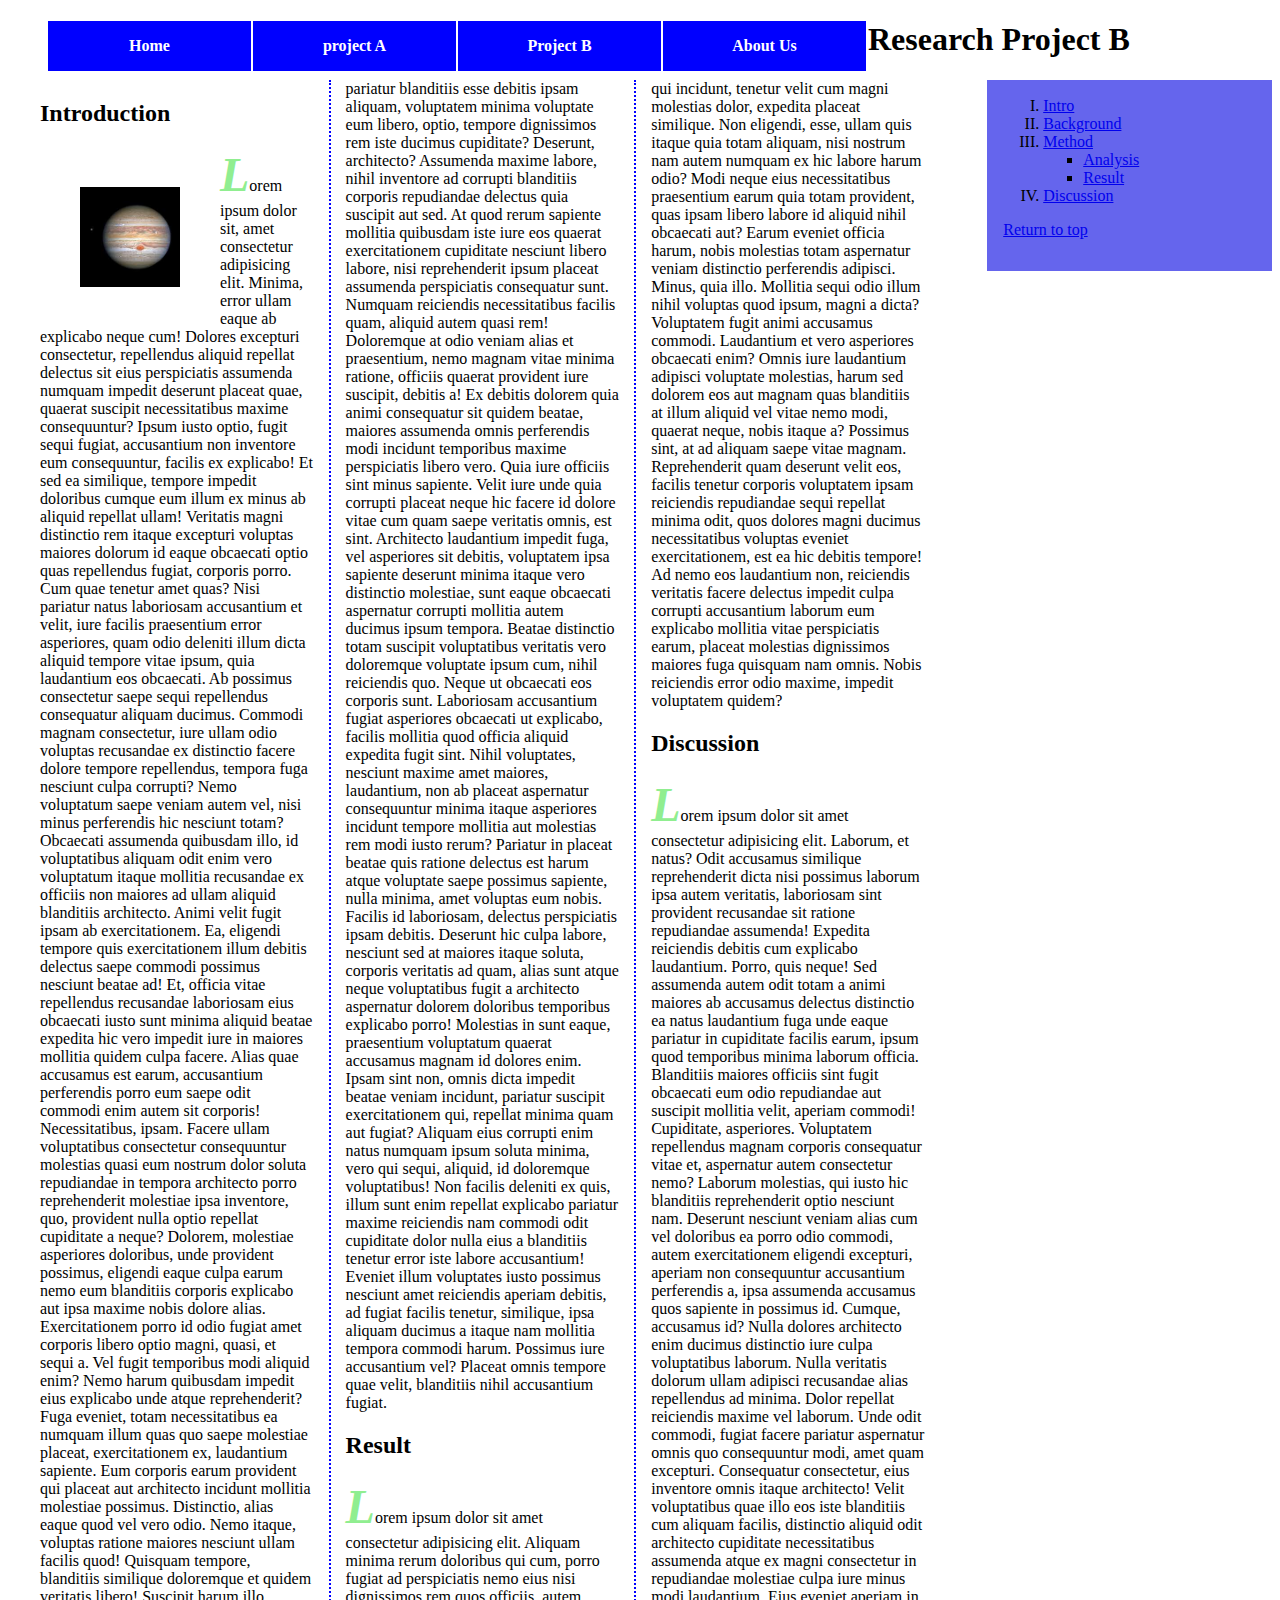
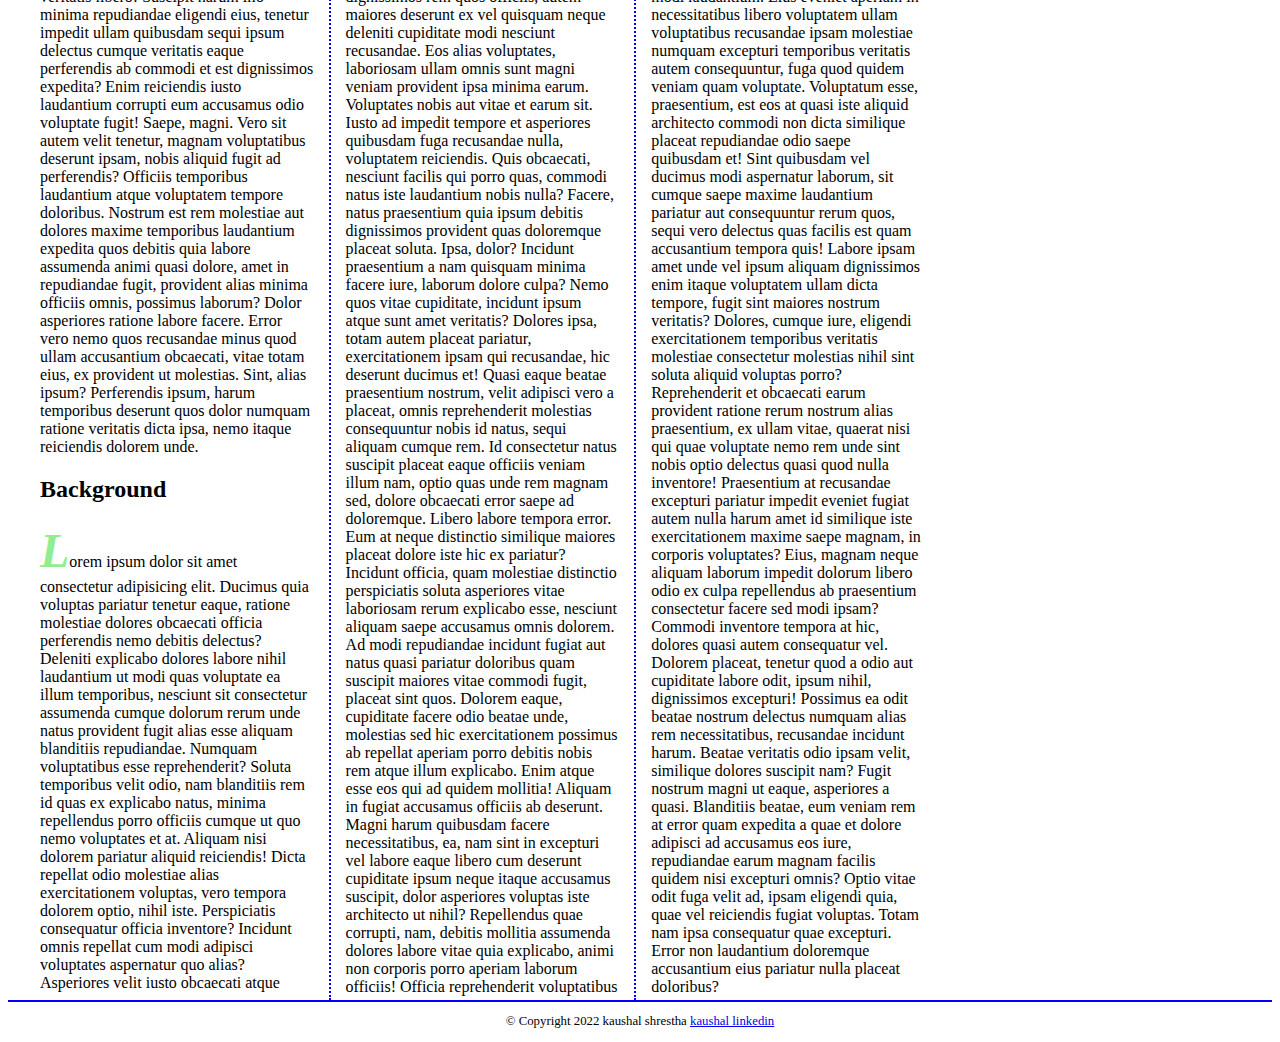
==== exam.html @ c136288c "dd" ====
<!DOCTYPE html>
<html lang="zxx">

    <head>
        <meta charset="utf-8">
        <meta name="description" content="kaushal shrestha personal web site at Sam Houston State University">
        <meta name="keywords" content="kaushal shrestha, Student, MIS, Sam Houston State University">
        <title>kaushal shrestha | Projects</title>
        <link rel="stylesheet" href="styles/exam.css">
    </head>



<div class = 'navbar'>
<nav id="nav_menu">
    <ul>
        <li><a href="https://kaushal8848.github.io/">Home</a></li>
        <li><a href="https://kaushal8848.github.io/project.html">project A</a></li> 
        <li><a href="https://kaushal8848.github.io/menu.html" >Project B</a></li> 
        <li><a href="#"> About Us</a></li>

    </ul>
</nav>
<div>
<p>
<research>
    <h1>Research Project B</h1>
</research>
<article>
    
    <h2 id="intro">Introduction</h2>
    <a href="https://www.nasa.gov/">
        <img src="image/jupiter.jpeg" alt="jupiter picture" width="100" height="100">
    </a>
    <p>Lorem ipsum dolor sit, amet consectetur adipisicing elit. Minima, error ullam eaque ab explicabo neque cum! Dolores excepturi consectetur, repellendus aliquid repellat delectus sit eius perspiciatis assumenda numquam impedit deserunt placeat quae, quaerat suscipit necessitatibus maxime consequuntur? Ipsum iusto optio, fugit sequi fugiat, accusantium non inventore eum consequuntur, facilis ex explicabo! Et sed ea similique, tempore impedit doloribus cumque eum illum ex minus ab aliquid repellat ullam! Veritatis magni distinctio rem itaque excepturi voluptas maiores dolorum id eaque obcaecati optio quas repellendus fugiat, corporis porro. Cum quae tenetur amet quas? Nisi pariatur natus laboriosam accusantium et velit, iure facilis praesentium error asperiores, quam odio deleniti illum dicta aliquid tempore vitae ipsum, quia laudantium eos obcaecati. Ab possimus consectetur saepe sequi repellendus consequatur aliquam ducimus. Commodi magnam consectetur, iure ullam odio voluptas recusandae ex distinctio facere dolore tempore repellendus, tempora fuga nesciunt culpa corrupti? Nemo voluptatum saepe veniam autem vel, nisi minus perferendis hic nesciunt totam? Obcaecati assumenda quibusdam illo, id voluptatibus aliquam odit enim vero voluptatum itaque mollitia recusandae ex officiis non maiores ad ullam aliquid blanditiis architecto. Animi velit fugit ipsam ab exercitationem. Ea, eligendi tempore quis exercitationem illum debitis delectus saepe commodi possimus nesciunt beatae ad! Et, officia vitae repellendus recusandae laboriosam eius obcaecati iusto sunt minima aliquid beatae expedita hic vero impedit iure in maiores mollitia quidem culpa facere. Alias quae accusamus est earum, accusantium perferendis porro eum saepe odit commodi enim autem sit corporis! Necessitatibus, ipsam. Facere ullam voluptatibus consectetur consequuntur molestias quasi eum nostrum dolor soluta repudiandae in tempora architecto porro reprehenderit molestiae ipsa inventore, quo, provident nulla optio repellat cupiditate a neque? Dolorem, molestiae asperiores doloribus, unde provident possimus, eligendi eaque culpa earum nemo eum blanditiis corporis explicabo aut ipsa maxime nobis dolore alias. Exercitationem porro id odio fugiat amet corporis libero optio magni, quasi, et sequi a. Vel fugit temporibus modi aliquid enim? Nemo harum quibusdam impedit eius explicabo unde atque reprehenderit? Fuga eveniet, totam necessitatibus ea numquam illum quas quo saepe molestiae placeat, exercitationem ex, laudantium sapiente. Eum corporis earum provident qui placeat aut architecto incidunt mollitia molestiae possimus. Distinctio, alias eaque quod vel vero odio. Nemo itaque, voluptas ratione maiores nesciunt ullam facilis quod! Quisquam tempore, blanditiis similique doloremque et quidem veritatis libero! Suscipit harum illo minima repudiandae eligendi eius, tenetur impedit ullam quibusdam sequi ipsum delectus cumque veritatis eaque perferendis ab commodi et est dignissimos expedita? Enim reiciendis iusto laudantium corrupti eum accusamus odio voluptate fugit! Saepe, magni. Vero sit autem velit tenetur, magnam voluptatibus deserunt ipsam, nobis aliquid fugit ad perferendis? Officiis temporibus laudantium atque voluptatem tempore doloribus. Nostrum est rem molestiae aut dolores maxime temporibus laudantium expedita quos debitis quia labore assumenda animi quasi dolore, amet in repudiandae fugit, provident alias minima officiis omnis, possimus laborum? Dolor asperiores ratione labore facere. Error vero nemo quos recusandae minus quod ullam accusantium obcaecati, vitae totam eius, ex provident ut molestias. Sint, alias ipsum? Perferendis ipsum, harum temporibus deserunt quos dolor numquam ratione veritatis dicta ipsa, nemo itaque reiciendis dolorem unde.
    </p>
    <h2 id="back">Background</h2>
    <p>Lorem ipsum dolor sit amet consectetur adipisicing elit. Ducimus quia voluptas pariatur tenetur eaque, ratione molestiae dolores obcaecati officia perferendis nemo debitis delectus? Deleniti explicabo dolores labore nihil laudantium ut modi quas voluptate ea illum temporibus, nesciunt sit consectetur assumenda cumque dolorum rerum unde natus provident fugit alias esse aliquam blanditiis repudiandae. Numquam voluptatibus esse reprehenderit? Soluta temporibus velit odio, nam blanditiis rem id quas ex explicabo natus, minima repellendus porro officiis cumque ut quo nemo voluptates et at. Aliquam nisi dolorem pariatur aliquid reiciendis! Dicta repellat odio molestiae alias exercitationem voluptas, vero tempora dolorem optio, nihil iste. Perspiciatis consequatur officia inventore? Incidunt omnis repellat cum modi adipisci voluptates aspernatur quo alias? Asperiores velit iusto obcaecati atque pariatur blanditiis esse debitis ipsam aliquam, voluptatem minima voluptate eum libero, optio, tempore dignissimos rem iste ducimus cupiditate? Deserunt, architecto? Assumenda maxime labore, nihil inventore ad corrupti blanditiis corporis repudiandae delectus quia suscipit aut sed. At quod rerum sapiente mollitia quibusdam iste iure eos quaerat exercitationem cupiditate nesciunt libero labore, nisi reprehenderit ipsum placeat assumenda perspiciatis consequatur sunt. Numquam reiciendis necessitatibus facilis quam, aliquid autem quasi rem! Doloremque at odio veniam alias et praesentium, nemo magnam vitae minima ratione, officiis quaerat provident iure suscipit, debitis a! Ex debitis dolorem quia animi consequatur sit quidem beatae, maiores assumenda omnis perferendis modi incidunt temporibus maxime perspiciatis libero vero. Quia iure officiis sint minus sapiente. Velit iure unde quia corrupti placeat neque hic facere id dolore vitae cum quam saepe veritatis omnis, est sint. Architecto laudantium impedit fuga, vel asperiores sit debitis, voluptatem ipsa sapiente deserunt minima itaque vero distinctio molestiae, sunt eaque obcaecati aspernatur corrupti mollitia autem ducimus ipsum tempora. Beatae distinctio totam suscipit voluptatibus veritatis vero doloremque voluptate ipsum cum, nihil reiciendis quo. Neque ut obcaecati eos corporis sunt. Laboriosam accusantium fugiat asperiores obcaecati ut explicabo, facilis mollitia quod officia aliquid expedita fugit sint. Nihil voluptates, nesciunt maxime amet maiores, laudantium, non ab placeat aspernatur consequuntur minima itaque asperiores incidunt tempore mollitia aut molestias rem modi iusto rerum? Pariatur in placeat beatae quis ratione delectus est harum atque voluptate saepe possimus sapiente, nulla minima, amet voluptas eum nobis. Facilis id laboriosam, delectus perspiciatis ipsam debitis. Deserunt hic culpa labore, nesciunt sed at maiores itaque soluta, corporis veritatis ad quam, alias sunt atque neque voluptatibus fugit a architecto aspernatur dolorem doloribus temporibus explicabo porro! Molestias in sunt eaque, praesentium voluptatum quaerat accusamus magnam id dolores enim. Ipsam sint non, omnis dicta impedit beatae veniam incidunt, pariatur suscipit exercitationem qui, repellat minima quam aut fugiat? Aliquam eius corrupti enim natus numquam ipsum soluta minima, vero qui sequi, aliquid, id doloremque voluptatibus! Non facilis deleniti ex quis, illum sunt enim repellat explicabo pariatur maxime reiciendis nam commodi odit cupiditate dolor nulla eius a blanditiis tenetur error iste labore accusantium! Eveniet illum voluptates iusto possimus nesciunt amet reiciendis aperiam debitis, ad fugiat facilis tenetur, similique, ipsa aliquam ducimus a itaque nam mollitia tempora commodi harum. Possimus iure accusantium vel? Placeat omnis tempore quae velit, blanditiis nihil accusantium fugiat.</p>
    <h2 id="result">Result</h2>
    <p>Lorem ipsum dolor sit amet consectetur adipisicing elit. Aliquam minima rerum doloribus qui cum, porro fugiat ad perspiciatis nemo eius nisi dignissimos rem quos officiis, autem maiores deserunt ex vel quisquam neque deleniti cupiditate modi nesciunt recusandae. Eos alias voluptates, laboriosam ullam omnis sunt magni veniam provident ipsa minima earum. Voluptates nobis aut vitae et earum sit. Iusto ad impedit tempore et asperiores quibusdam fuga recusandae nulla, voluptatem reiciendis. Quis obcaecati, nesciunt facilis qui porro quas, commodi natus iste laudantium nobis nulla? Facere, natus praesentium quia ipsum debitis dignissimos provident quas doloremque placeat soluta. Ipsa, dolor? Incidunt praesentium a nam quisquam minima facere iure, laborum dolore culpa? Nemo quos vitae cupiditate, incidunt ipsum atque sunt amet veritatis? Dolores ipsa, totam autem placeat pariatur, exercitationem ipsam qui recusandae, hic deserunt ducimus et! Quasi eaque beatae praesentium nostrum, velit adipisci vero a placeat, omnis reprehenderit molestias consequuntur nobis id natus, sequi aliquam cumque rem. Id consectetur natus suscipit placeat eaque officiis veniam illum nam, optio quas unde rem magnam sed, dolore obcaecati error saepe ad doloremque. Libero labore tempora error. Eum at neque distinctio similique maiores placeat dolore iste hic ex pariatur? Incidunt officia, quam molestiae distinctio perspiciatis soluta asperiores vitae laboriosam rerum explicabo esse, nesciunt aliquam saepe accusamus omnis dolorem. Ad modi repudiandae incidunt fugiat aut natus quasi pariatur doloribus quam suscipit maiores vitae commodi fugit, placeat sint quos. Dolorem eaque, cupiditate facere odio beatae unde, molestias sed hic exercitationem possimus ab repellat aperiam porro debitis nobis rem atque illum explicabo. Enim atque esse eos qui ad quidem mollitia! Aliquam in fugiat accusamus officiis ab deserunt. Magni harum quibusdam facere necessitatibus, ea, nam sint in excepturi vel labore eaque libero cum deserunt cupiditate ipsum neque itaque accusamus suscipit, dolor asperiores voluptas iste architecto ut nihil? Repellendus quae corrupti, nam, debitis mollitia assumenda dolores labore vitae quia explicabo, animi non corporis porro aperiam laborum officiis! Officia reprehenderit voluptatibus qui incidunt, tenetur velit cum magni molestias dolor, expedita placeat similique. Non eligendi, esse, ullam quis itaque quia totam aliquam, nisi nostrum nam autem numquam ex hic labore harum odio? Modi neque eius necessitatibus praesentium earum quia totam provident, quas ipsam libero labore id aliquid nihil obcaecati aut? Earum eveniet officia harum, nobis molestias totam aspernatur veniam distinctio perferendis adipisci. Minus, quia illo. Mollitia sequi odio illum nihil voluptas quod ipsum, magni a dicta? Voluptatem fugit animi accusamus commodi. Laudantium et vero asperiores obcaecati enim? Omnis iure laudantium adipisci voluptate molestias, harum sed dolorem eos aut magnam quas blanditiis at illum aliquid vel vitae nemo modi, quaerat neque, nobis itaque a? Possimus sint, at ad aliquam saepe vitae magnam. Reprehenderit quam deserunt velit eos, facilis tenetur corporis voluptatem ipsam reiciendis repudiandae sequi repellat minima odit, quos dolores magni ducimus necessitatibus voluptas eveniet exercitationem, est ea hic debitis tempore! Ad nemo eos laudantium non, reiciendis veritatis facere delectus impedit culpa corrupti accusantium laborum eum explicabo mollitia vitae perspiciatis earum, placeat molestias dignissimos maiores fuga quisquam nam omnis. Nobis reiciendis error odio maxime, impedit voluptatem quidem?</p>
    <h2 id="dissc">Discussion</h2>
    <p>Lorem ipsum dolor sit amet consectetur adipisicing elit. Laborum, et natus? Odit accusamus similique reprehenderit dicta nisi possimus laborum ipsa autem veritatis, laboriosam sint provident recusandae sit ratione repudiandae assumenda! Expedita reiciendis debitis cum explicabo laudantium. Porro, quis neque! Sed assumenda autem odit totam a animi maiores ab accusamus delectus distinctio ea natus laudantium fuga unde eaque pariatur in cupiditate facilis earum, ipsum quod temporibus minima laborum officia. Blanditiis maiores officiis sint fugit obcaecati eum odio repudiandae aut suscipit mollitia velit, aperiam commodi! Cupiditate, asperiores. Voluptatem repellendus magnam corporis consequatur vitae et, aspernatur autem consectetur nemo? Laborum molestias, qui iusto hic blanditiis reprehenderit optio nesciunt nam. Deserunt nesciunt veniam alias cum vel doloribus ea porro odio commodi, autem exercitationem eligendi excepturi, aperiam non consequuntur accusantium perferendis a, ipsa assumenda accusamus quos sapiente in possimus id. Cumque, accusamus id? Nulla dolores architecto enim ducimus distinctio iure culpa voluptatibus laborum. Nulla veritatis dolorum ullam adipisci recusandae alias repellendus ad minima. Dolor repellat reiciendis maxime vel laborum. Unde odit commodi, fugiat facere pariatur aspernatur omnis quo consequuntur modi, amet quam excepturi. Consequatur consectetur, eius inventore omnis itaque architecto! Velit voluptatibus quae illo eos iste blanditiis cum aliquam facilis, distinctio aliquid odit architecto cupiditate necessitatibus assumenda atque ex magni consectetur in repudiandae molestiae culpa iure minus modi laudantium. Eius eveniet aperiam in necessitatibus libero voluptatem ullam voluptatibus recusandae ipsam molestiae numquam excepturi temporibus veritatis autem consequuntur, fuga quod quidem veniam quam voluptate. Voluptatum esse, praesentium, est eos at quasi iste aliquid architecto commodi non dicta similique placeat repudiandae odio saepe quibusdam et! Sint quibusdam vel ducimus modi aspernatur laborum, sit cumque saepe maxime laudantium pariatur aut consequuntur rerum quos, sequi vero delectus quas facilis est quam accusantium tempora quis! Labore ipsam amet unde vel ipsum aliquam dignissimos enim itaque voluptatem ullam dicta tempore, fugit sint maiores nostrum veritatis? Dolores, cumque iure, eligendi exercitationem temporibus veritatis molestiae consectetur molestias nihil sint soluta aliquid voluptas porro? Reprehenderit et obcaecati earum provident ratione rerum nostrum alias praesentium, ex ullam vitae, quaerat nisi qui quae voluptate nemo rem unde sint nobis optio delectus quasi quod nulla inventore! Praesentium at recusandae excepturi pariatur impedit eveniet fugiat autem nulla harum amet id similique iste exercitationem maxime saepe magnam, in corporis voluptates? Eius, magnam neque aliquam laborum impedit dolorum libero odio ex culpa repellendus ab praesentium consectetur facere sed modi ipsam? Commodi inventore tempora at hic, dolores quasi autem consequatur vel. Dolorem placeat, tenetur quod a odio aut cupiditate labore odit, ipsum nihil, dignissimos excepturi! Possimus ea odit beatae nostrum delectus numquam alias rem necessitatibus, recusandae incidunt harum. Beatae veritatis odio ipsam velit, similique dolores suscipit nam? Fugit nostrum magni ut eaque, asperiores a quasi. Blanditiis beatae, eum veniam rem at error quam expedita a quae et dolore adipisci ad accusamus eos iure, repudiandae earum magnam facilis quidem nisi excepturi omnis? Optio vitae odit fuga velit ad, ipsam eligendi quia, quae vel reiciendis fugiat voluptas. Totam nam ipsa consequatur quae excepturi. Error non laudantium doloremque accusantium eius pariatur nulla placeat doloribus?</p>
 </article>
 <aside class = "fixed">
 <ol>
     <li><a href="#intro"> Intro</a></li>
     <li><a href="#back"> Background</a></li>
     <li><a href="#method"> Method</a><ul><li><a href="#analysis"> Analysis</a>
         <li><a href="#result"> Result</a></li></ul>
         <li><a href="#dissc"> Discussion</a></li>
 </ol>
 <p><a href="#top">Return to top</a></p>

</aside>

<footer>
    <p class="copyright">&copy; Copyright 2022 kaushal shrestha <a href="https://www.linkedin.com/feed/">kaushal linkedin</a></p>
</footer>
---- styles/exam.css ----
#nav_menu ul {list-style-type:none;}
#nav_menu ul li {float: left}
#nav_menu ul li a{
    text-align: center;
    display:block;
    width:175px;
    padding: 1em 14px;
    text-decoration:none;
    background-color:blue;
    color:white;
    font-weight: bold;
    border-right: 2px solid white;

 }
  #nav_menu ul li a.lastitem {border-right:none;}
    #nav_menu ul li a.current { color:yellow;}

    img{
        float: left;
        margin: 2.5em;
    }

    article 
    {
        width: 70%;
        float: left;
        clear:left;
        column-count: 3;
        column-rule: 2px dotted blue;
        column-gap: 2em; 
        margin-left: 2em;
    
    }

    research 
    {
        float: left;
        width: 100%;
        clear: left;

        margin-left: 2em;
    
    }

article p::first-letter {
    font-size: 3em ;
    font-weight: bold;
    font-style: italic;
    color: lightgreen;
}
footer{
    clear: both;
    border-top: 2px solid blue;
}


footer p.copyright{
    text-align: center;
    font-size: 80%;
}
aside.fixed{
    width: 20%;
    float: right;
    background-color: rgb(101, 101, 237);
    padding: 0.1em 1em 1em;
}

ol {list-style-type:upper-roman;}
ul {list-style-type:square;}
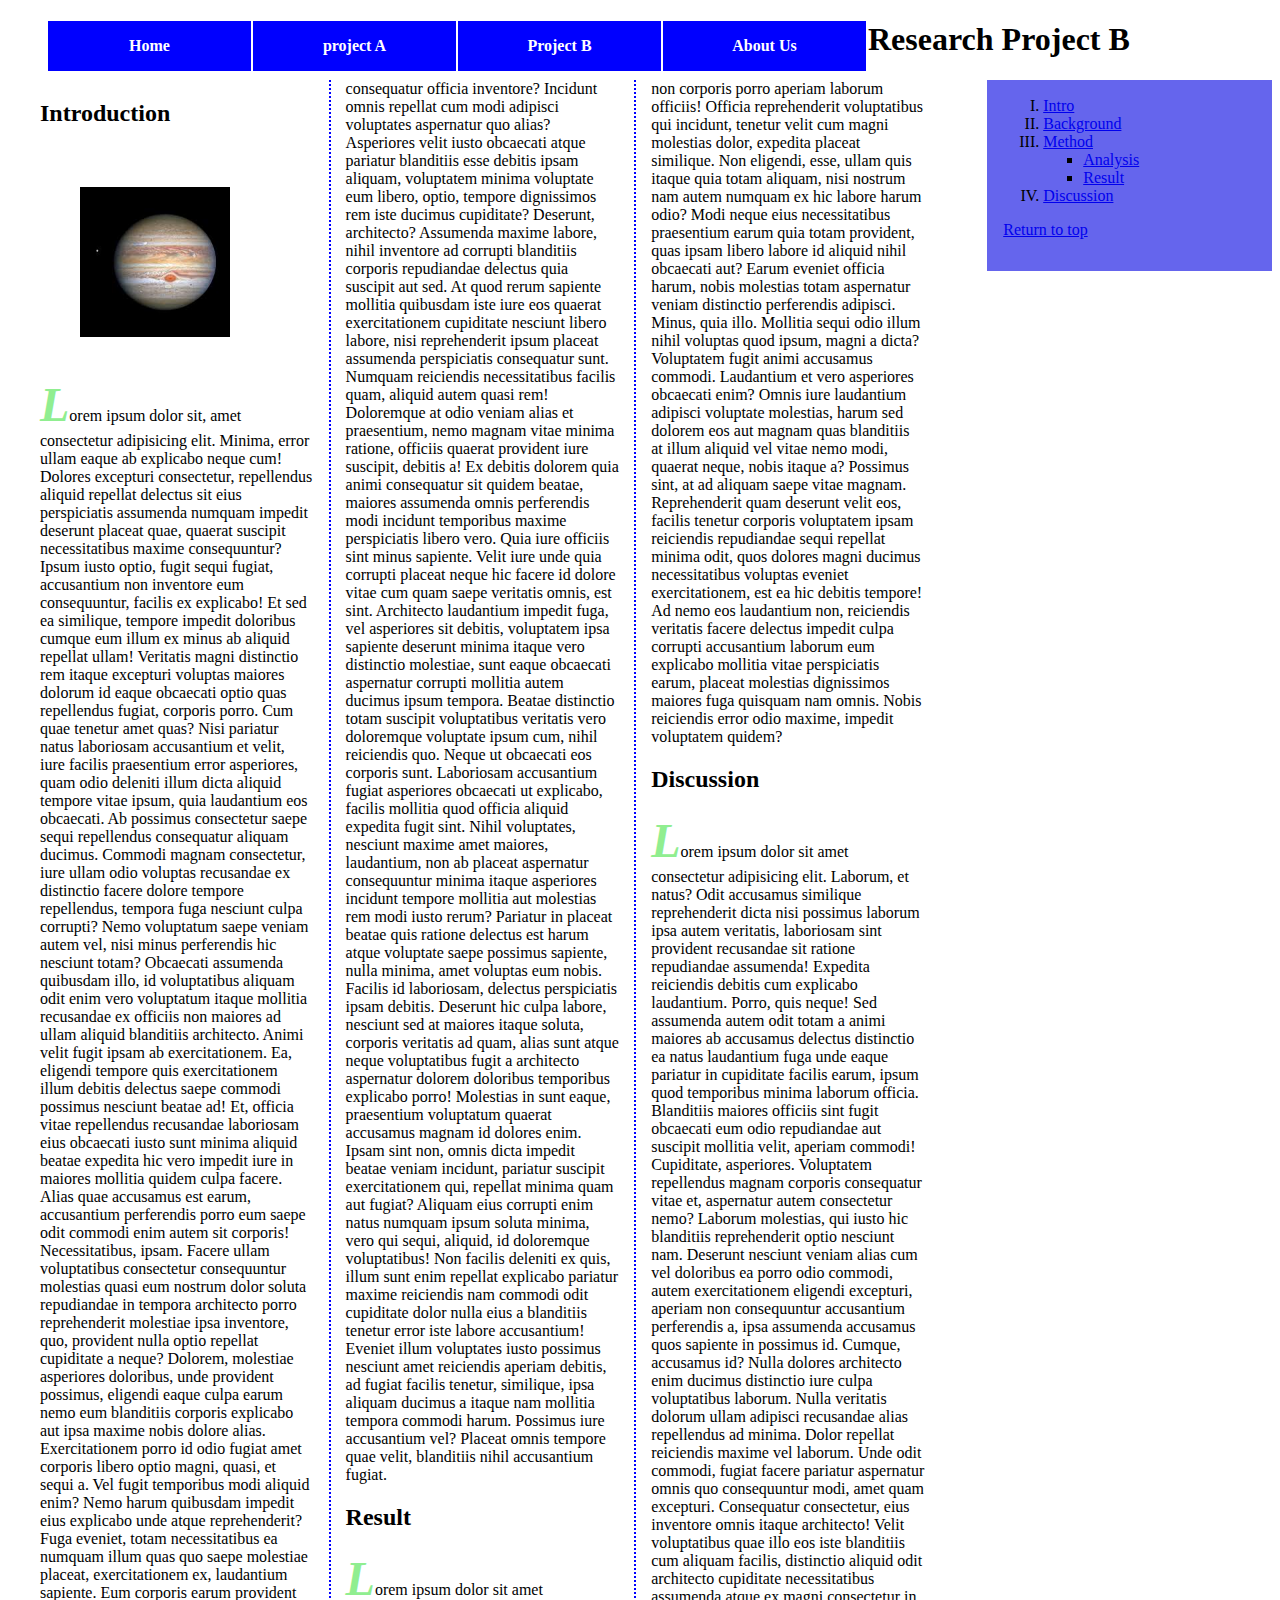
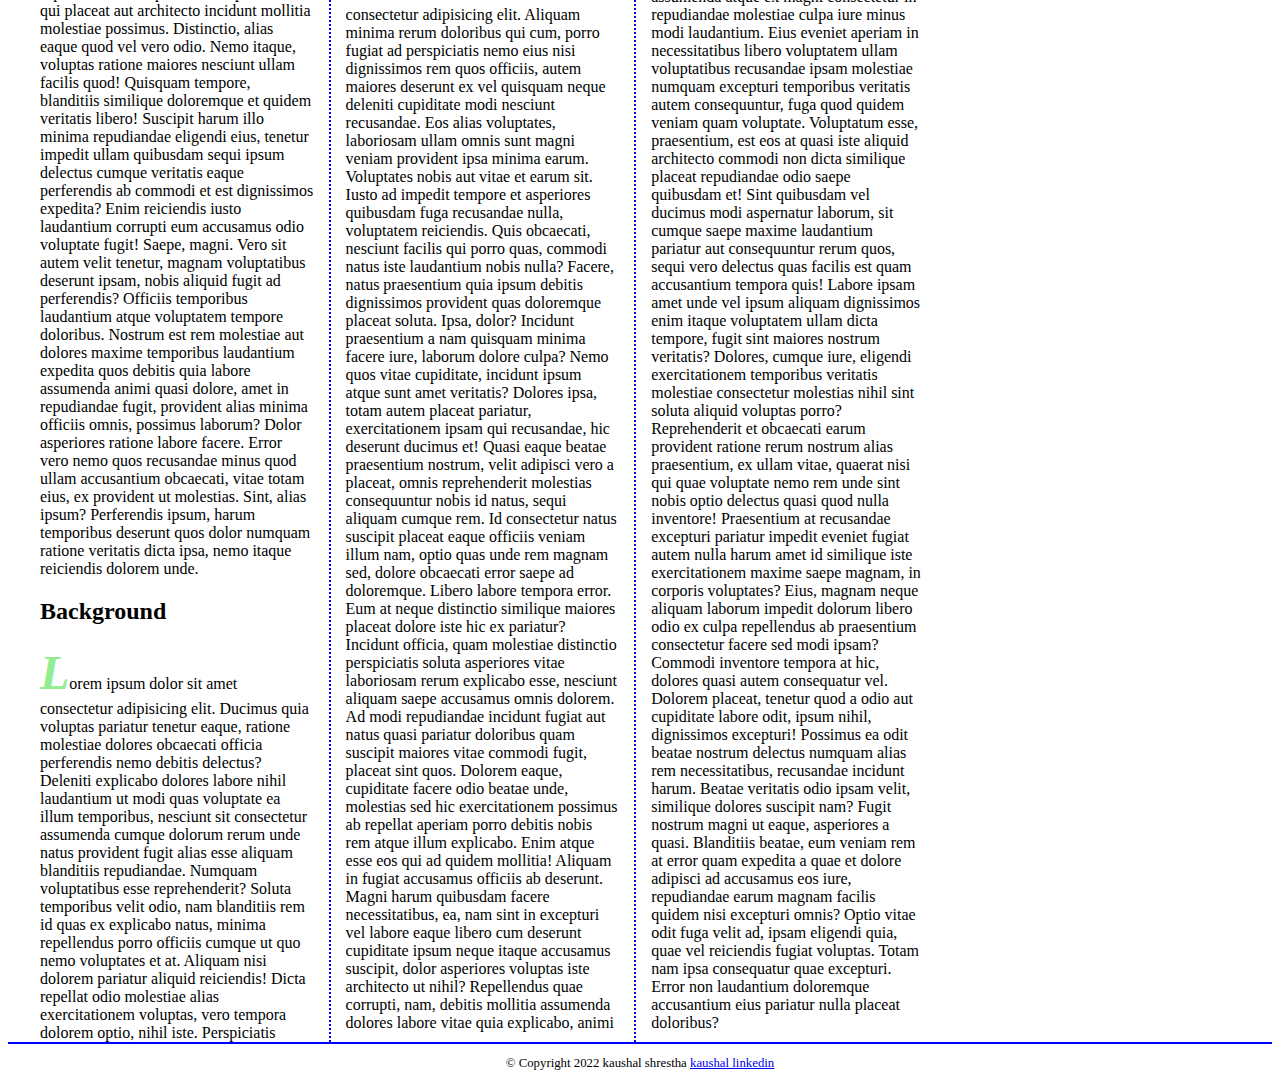
==== commit c3e65c17: "ff" ====
--- a/exam.html
+++ b/exam.html
@@ -30,7 +30,7 @@
     
     <h2 id="intro">Introduction</h2>
     <a href="https://www.nasa.gov/">
-        <img src="image/jupiter.jpeg" alt="jupiter picture" width="100" height="100">
+        <img src="image/jupiter.jpeg" alt="jupiter picture" width="150" height="150">
     </a>
     <p>Lorem ipsum dolor sit, amet consectetur adipisicing elit. Minima, error ullam eaque ab explicabo neque cum! Dolores excepturi consectetur, repellendus aliquid repellat delectus sit eius perspiciatis assumenda numquam impedit deserunt placeat quae, quaerat suscipit necessitatibus maxime consequuntur? Ipsum iusto optio, fugit sequi fugiat, accusantium non inventore eum consequuntur, facilis ex explicabo! Et sed ea similique, tempore impedit doloribus cumque eum illum ex minus ab aliquid repellat ullam! Veritatis magni distinctio rem itaque excepturi voluptas maiores dolorum id eaque obcaecati optio quas repellendus fugiat, corporis porro. Cum quae tenetur amet quas? Nisi pariatur natus laboriosam accusantium et velit, iure facilis praesentium error asperiores, quam odio deleniti illum dicta aliquid tempore vitae ipsum, quia laudantium eos obcaecati. Ab possimus consectetur saepe sequi repellendus consequatur aliquam ducimus. Commodi magnam consectetur, iure ullam odio voluptas recusandae ex distinctio facere dolore tempore repellendus, tempora fuga nesciunt culpa corrupti? Nemo voluptatum saepe veniam autem vel, nisi minus perferendis hic nesciunt totam? Obcaecati assumenda quibusdam illo, id voluptatibus aliquam odit enim vero voluptatum itaque mollitia recusandae ex officiis non maiores ad ullam aliquid blanditiis architecto. Animi velit fugit ipsam ab exercitationem. Ea, eligendi tempore quis exercitationem illum debitis delectus saepe commodi possimus nesciunt beatae ad! Et, officia vitae repellendus recusandae laboriosam eius obcaecati iusto sunt minima aliquid beatae expedita hic vero impedit iure in maiores mollitia quidem culpa facere. Alias quae accusamus est earum, accusantium perferendis porro eum saepe odit commodi enim autem sit corporis! Necessitatibus, ipsam. Facere ullam voluptatibus consectetur consequuntur molestias quasi eum nostrum dolor soluta repudiandae in tempora architecto porro reprehenderit molestiae ipsa inventore, quo, provident nulla optio repellat cupiditate a neque? Dolorem, molestiae asperiores doloribus, unde provident possimus, eligendi eaque culpa earum nemo eum blanditiis corporis explicabo aut ipsa maxime nobis dolore alias. Exercitationem porro id odio fugiat amet corporis libero optio magni, quasi, et sequi a. Vel fugit temporibus modi aliquid enim? Nemo harum quibusdam impedit eius explicabo unde atque reprehenderit? Fuga eveniet, totam necessitatibus ea numquam illum quas quo saepe molestiae placeat, exercitationem ex, laudantium sapiente. Eum corporis earum provident qui placeat aut architecto incidunt mollitia molestiae possimus. Distinctio, alias eaque quod vel vero odio. Nemo itaque, voluptas ratione maiores nesciunt ullam facilis quod! Quisquam tempore, blanditiis similique doloremque et quidem veritatis libero! Suscipit harum illo minima repudiandae eligendi eius, tenetur impedit ullam quibusdam sequi ipsum delectus cumque veritatis eaque perferendis ab commodi et est dignissimos expedita? Enim reiciendis iusto laudantium corrupti eum accusamus odio voluptate fugit! Saepe, magni. Vero sit autem velit tenetur, magnam voluptatibus deserunt ipsam, nobis aliquid fugit ad perferendis? Officiis temporibus laudantium atque voluptatem tempore doloribus. Nostrum est rem molestiae aut dolores maxime temporibus laudantium expedita quos debitis quia labore assumenda animi quasi dolore, amet in repudiandae fugit, provident alias minima officiis omnis, possimus laborum? Dolor asperiores ratione labore facere. Error vero nemo quos recusandae minus quod ullam accusantium obcaecati, vitae totam eius, ex provident ut molestias. Sint, alias ipsum? Perferendis ipsum, harum temporibus deserunt quos dolor numquam ratione veritatis dicta ipsa, nemo itaque reiciendis dolorem unde.
     </p>
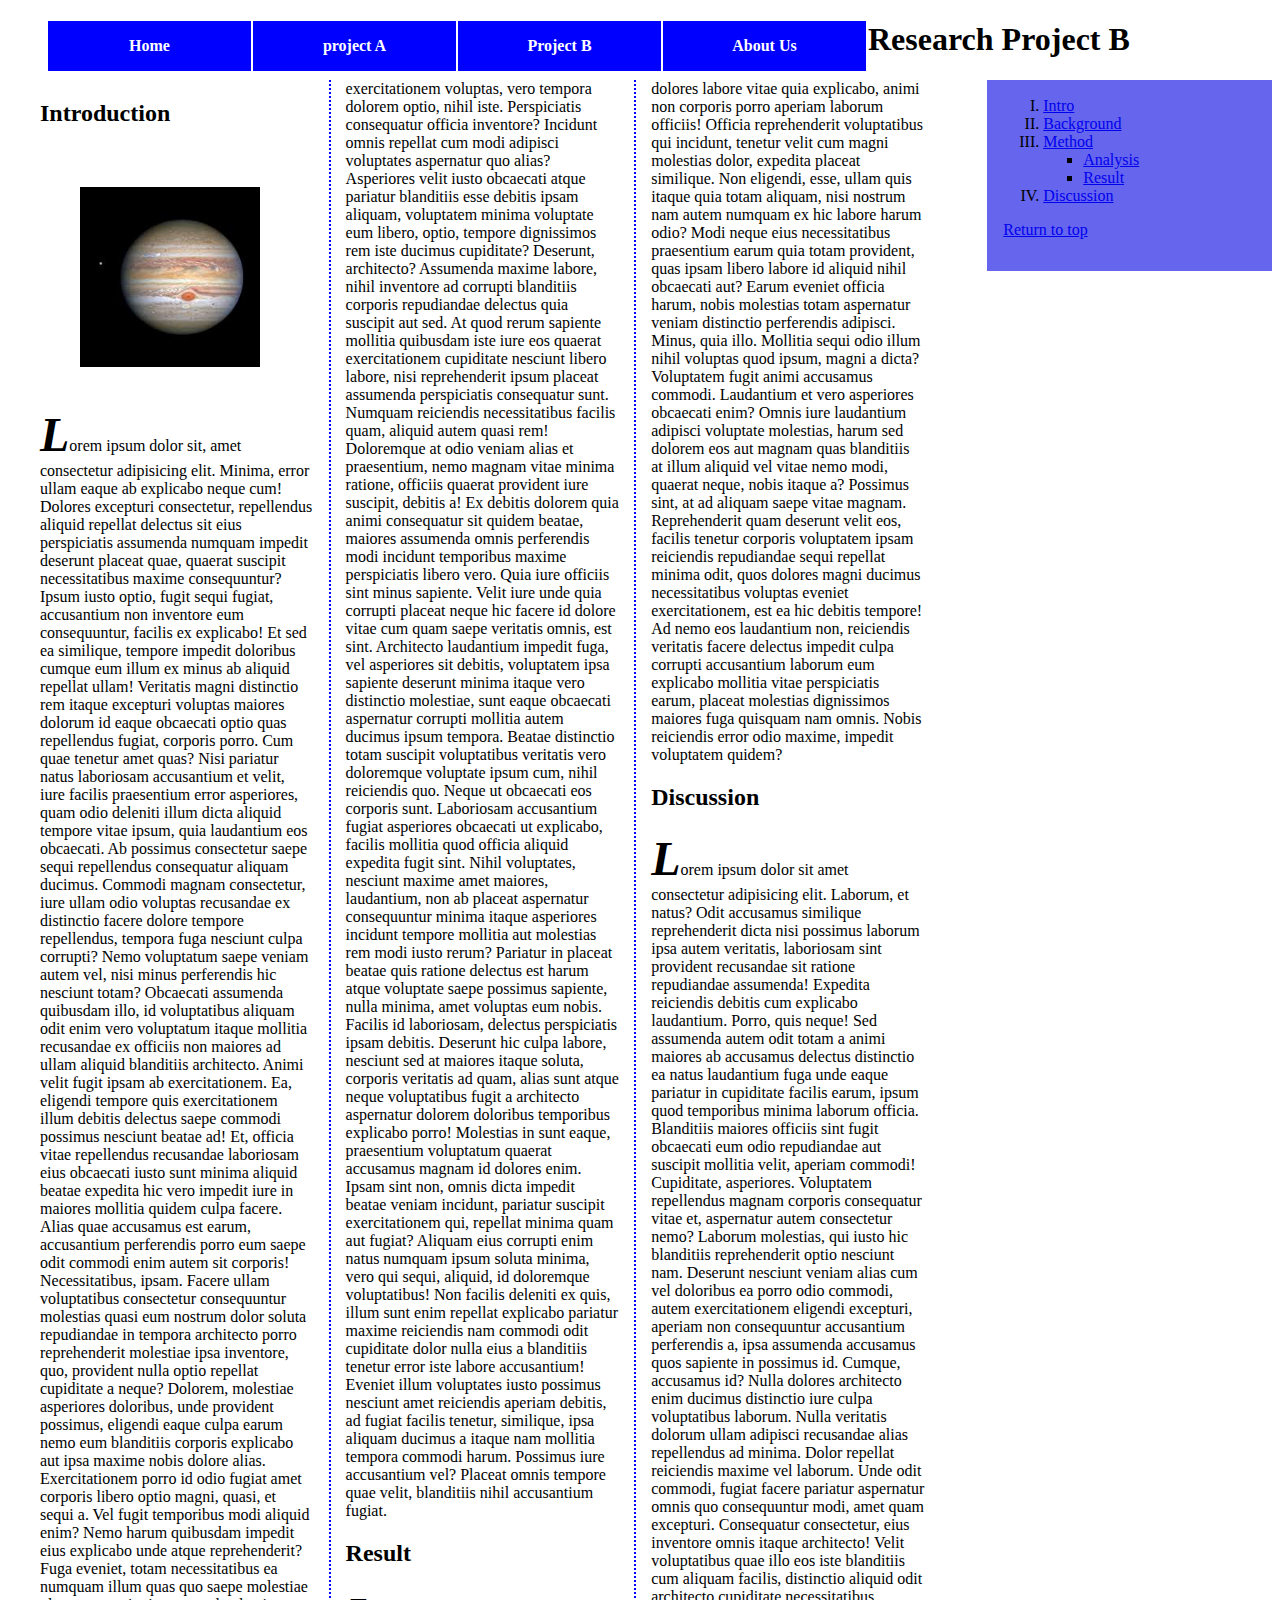
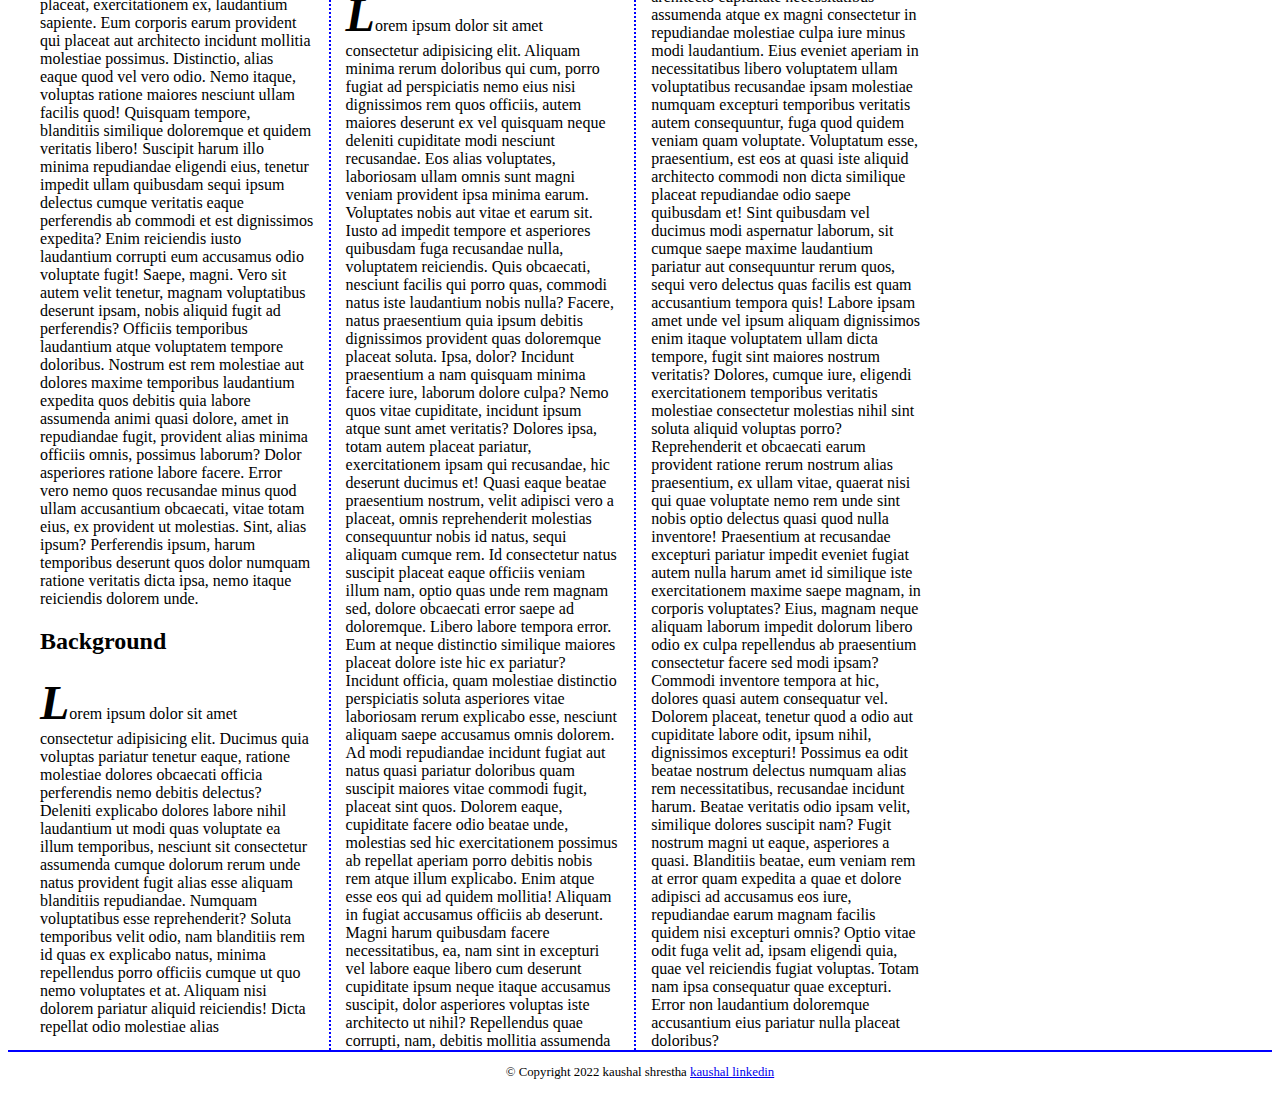
==== commit 65013c4f: "ff" ====
--- a/exam.html
+++ b/exam.html
@@ -30,7 +30,7 @@
     
     <h2 id="intro">Introduction</h2>
     <a href="https://www.nasa.gov/">
-        <img src="image/jupiter.jpeg" alt="jupiter picture" width="150" height="150">
+        <img src="image/jupiter.jpeg" alt="jupiter picture" width="180" height="180">
     </a>
     <p>Lorem ipsum dolor sit, amet consectetur adipisicing elit. Minima, error ullam eaque ab explicabo neque cum! Dolores excepturi consectetur, repellendus aliquid repellat delectus sit eius perspiciatis assumenda numquam impedit deserunt placeat quae, quaerat suscipit necessitatibus maxime consequuntur? Ipsum iusto optio, fugit sequi fugiat, accusantium non inventore eum consequuntur, facilis ex explicabo! Et sed ea similique, tempore impedit doloribus cumque eum illum ex minus ab aliquid repellat ullam! Veritatis magni distinctio rem itaque excepturi voluptas maiores dolorum id eaque obcaecati optio quas repellendus fugiat, corporis porro. Cum quae tenetur amet quas? Nisi pariatur natus laboriosam accusantium et velit, iure facilis praesentium error asperiores, quam odio deleniti illum dicta aliquid tempore vitae ipsum, quia laudantium eos obcaecati. Ab possimus consectetur saepe sequi repellendus consequatur aliquam ducimus. Commodi magnam consectetur, iure ullam odio voluptas recusandae ex distinctio facere dolore tempore repellendus, tempora fuga nesciunt culpa corrupti? Nemo voluptatum saepe veniam autem vel, nisi minus perferendis hic nesciunt totam? Obcaecati assumenda quibusdam illo, id voluptatibus aliquam odit enim vero voluptatum itaque mollitia recusandae ex officiis non maiores ad ullam aliquid blanditiis architecto. Animi velit fugit ipsam ab exercitationem. Ea, eligendi tempore quis exercitationem illum debitis delectus saepe commodi possimus nesciunt beatae ad! Et, officia vitae repellendus recusandae laboriosam eius obcaecati iusto sunt minima aliquid beatae expedita hic vero impedit iure in maiores mollitia quidem culpa facere. Alias quae accusamus est earum, accusantium perferendis porro eum saepe odit commodi enim autem sit corporis! Necessitatibus, ipsam. Facere ullam voluptatibus consectetur consequuntur molestias quasi eum nostrum dolor soluta repudiandae in tempora architecto porro reprehenderit molestiae ipsa inventore, quo, provident nulla optio repellat cupiditate a neque? Dolorem, molestiae asperiores doloribus, unde provident possimus, eligendi eaque culpa earum nemo eum blanditiis corporis explicabo aut ipsa maxime nobis dolore alias. Exercitationem porro id odio fugiat amet corporis libero optio magni, quasi, et sequi a. Vel fugit temporibus modi aliquid enim? Nemo harum quibusdam impedit eius explicabo unde atque reprehenderit? Fuga eveniet, totam necessitatibus ea numquam illum quas quo saepe molestiae placeat, exercitationem ex, laudantium sapiente. Eum corporis earum provident qui placeat aut architecto incidunt mollitia molestiae possimus. Distinctio, alias eaque quod vel vero odio. Nemo itaque, voluptas ratione maiores nesciunt ullam facilis quod! Quisquam tempore, blanditiis similique doloremque et quidem veritatis libero! Suscipit harum illo minima repudiandae eligendi eius, tenetur impedit ullam quibusdam sequi ipsum delectus cumque veritatis eaque perferendis ab commodi et est dignissimos expedita? Enim reiciendis iusto laudantium corrupti eum accusamus odio voluptate fugit! Saepe, magni. Vero sit autem velit tenetur, magnam voluptatibus deserunt ipsam, nobis aliquid fugit ad perferendis? Officiis temporibus laudantium atque voluptatem tempore doloribus. Nostrum est rem molestiae aut dolores maxime temporibus laudantium expedita quos debitis quia labore assumenda animi quasi dolore, amet in repudiandae fugit, provident alias minima officiis omnis, possimus laborum? Dolor asperiores ratione labore facere. Error vero nemo quos recusandae minus quod ullam accusantium obcaecati, vitae totam eius, ex provident ut molestias. Sint, alias ipsum? Perferendis ipsum, harum temporibus deserunt quos dolor numquam ratione veritatis dicta ipsa, nemo itaque reiciendis dolorem unde.
     </p>
--- a/styles/exam.css
+++ b/styles/exam.css
@@ -46,7 +46,7 @@
     font-size: 3em ;
     font-weight: bold;
     font-style: italic;
-    color: lightgreen;
+    color: black
 }
 footer{
     clear: both;
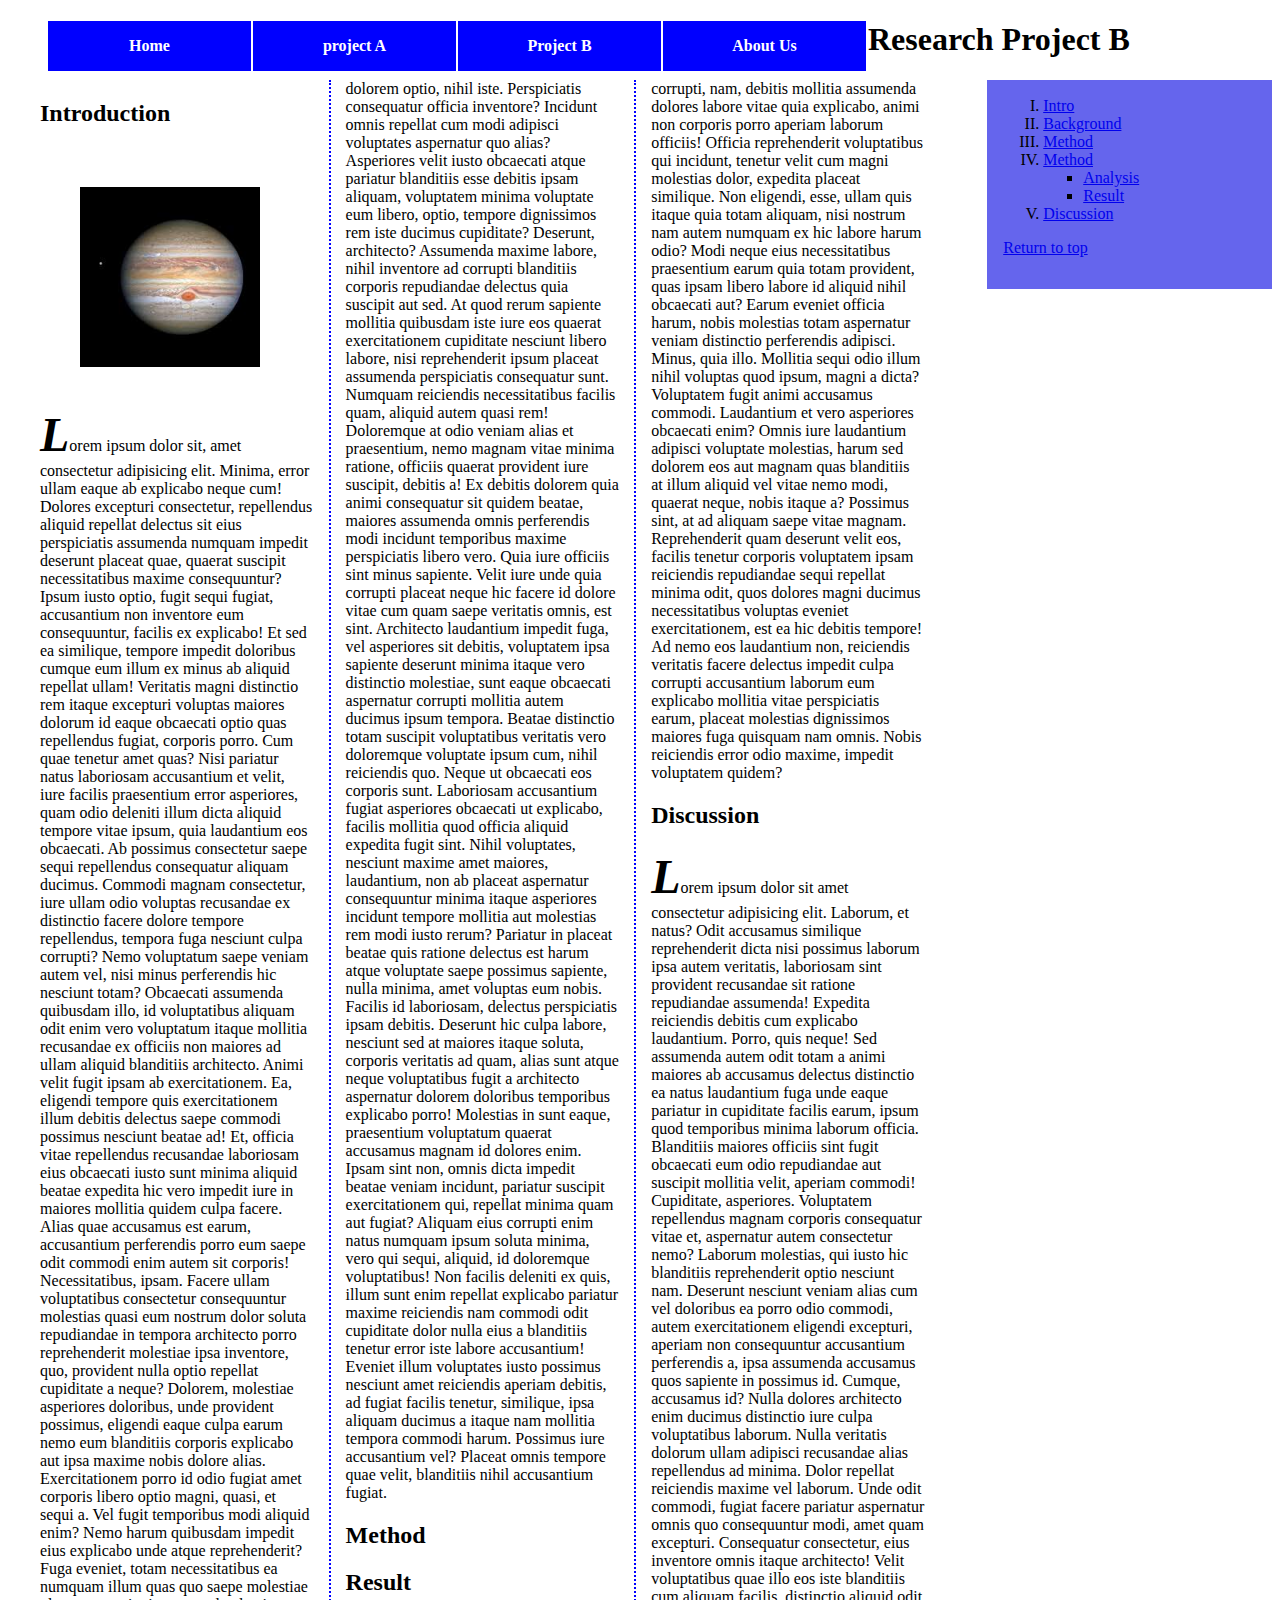
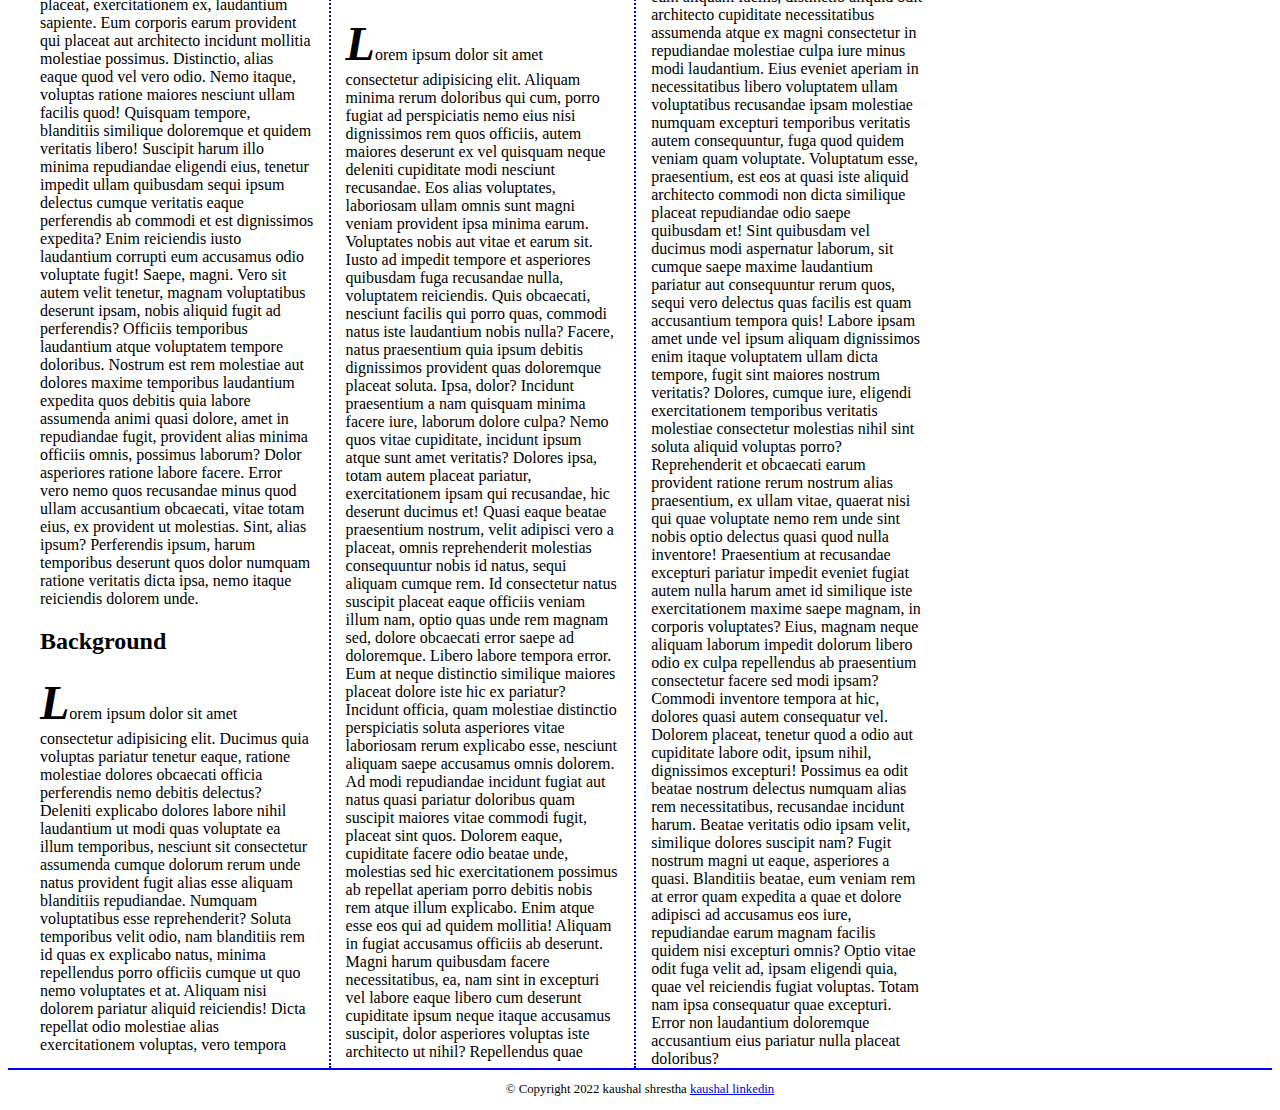
==== commit 93989e1e: "ff" ====
--- a/exam.html
+++ b/exam.html
@@ -36,6 +36,7 @@
     </p>
     <h2 id="back">Background</h2>
     <p>Lorem ipsum dolor sit amet consectetur adipisicing elit. Ducimus quia voluptas pariatur tenetur eaque, ratione molestiae dolores obcaecati officia perferendis nemo debitis delectus? Deleniti explicabo dolores labore nihil laudantium ut modi quas voluptate ea illum temporibus, nesciunt sit consectetur assumenda cumque dolorum rerum unde natus provident fugit alias esse aliquam blanditiis repudiandae. Numquam voluptatibus esse reprehenderit? Soluta temporibus velit odio, nam blanditiis rem id quas ex explicabo natus, minima repellendus porro officiis cumque ut quo nemo voluptates et at. Aliquam nisi dolorem pariatur aliquid reiciendis! Dicta repellat odio molestiae alias exercitationem voluptas, vero tempora dolorem optio, nihil iste. Perspiciatis consequatur officia inventore? Incidunt omnis repellat cum modi adipisci voluptates aspernatur quo alias? Asperiores velit iusto obcaecati atque pariatur blanditiis esse debitis ipsam aliquam, voluptatem minima voluptate eum libero, optio, tempore dignissimos rem iste ducimus cupiditate? Deserunt, architecto? Assumenda maxime labore, nihil inventore ad corrupti blanditiis corporis repudiandae delectus quia suscipit aut sed. At quod rerum sapiente mollitia quibusdam iste iure eos quaerat exercitationem cupiditate nesciunt libero labore, nisi reprehenderit ipsum placeat assumenda perspiciatis consequatur sunt. Numquam reiciendis necessitatibus facilis quam, aliquid autem quasi rem! Doloremque at odio veniam alias et praesentium, nemo magnam vitae minima ratione, officiis quaerat provident iure suscipit, debitis a! Ex debitis dolorem quia animi consequatur sit quidem beatae, maiores assumenda omnis perferendis modi incidunt temporibus maxime perspiciatis libero vero. Quia iure officiis sint minus sapiente. Velit iure unde quia corrupti placeat neque hic facere id dolore vitae cum quam saepe veritatis omnis, est sint. Architecto laudantium impedit fuga, vel asperiores sit debitis, voluptatem ipsa sapiente deserunt minima itaque vero distinctio molestiae, sunt eaque obcaecati aspernatur corrupti mollitia autem ducimus ipsum tempora. Beatae distinctio totam suscipit voluptatibus veritatis vero doloremque voluptate ipsum cum, nihil reiciendis quo. Neque ut obcaecati eos corporis sunt. Laboriosam accusantium fugiat asperiores obcaecati ut explicabo, facilis mollitia quod officia aliquid expedita fugit sint. Nihil voluptates, nesciunt maxime amet maiores, laudantium, non ab placeat aspernatur consequuntur minima itaque asperiores incidunt tempore mollitia aut molestias rem modi iusto rerum? Pariatur in placeat beatae quis ratione delectus est harum atque voluptate saepe possimus sapiente, nulla minima, amet voluptas eum nobis. Facilis id laboriosam, delectus perspiciatis ipsam debitis. Deserunt hic culpa labore, nesciunt sed at maiores itaque soluta, corporis veritatis ad quam, alias sunt atque neque voluptatibus fugit a architecto aspernatur dolorem doloribus temporibus explicabo porro! Molestias in sunt eaque, praesentium voluptatum quaerat accusamus magnam id dolores enim. Ipsam sint non, omnis dicta impedit beatae veniam incidunt, pariatur suscipit exercitationem qui, repellat minima quam aut fugiat? Aliquam eius corrupti enim natus numquam ipsum soluta minima, vero qui sequi, aliquid, id doloremque voluptatibus! Non facilis deleniti ex quis, illum sunt enim repellat explicabo pariatur maxime reiciendis nam commodi odit cupiditate dolor nulla eius a blanditiis tenetur error iste labore accusantium! Eveniet illum voluptates iusto possimus nesciunt amet reiciendis aperiam debitis, ad fugiat facilis tenetur, similique, ipsa aliquam ducimus a itaque nam mollitia tempora commodi harum. Possimus iure accusantium vel? Placeat omnis tempore quae velit, blanditiis nihil accusantium fugiat.</p>
+    <h2 id="metho">Method</h2>
     <h2 id="result">Result</h2>
     <p>Lorem ipsum dolor sit amet consectetur adipisicing elit. Aliquam minima rerum doloribus qui cum, porro fugiat ad perspiciatis nemo eius nisi dignissimos rem quos officiis, autem maiores deserunt ex vel quisquam neque deleniti cupiditate modi nesciunt recusandae. Eos alias voluptates, laboriosam ullam omnis sunt magni veniam provident ipsa minima earum. Voluptates nobis aut vitae et earum sit. Iusto ad impedit tempore et asperiores quibusdam fuga recusandae nulla, voluptatem reiciendis. Quis obcaecati, nesciunt facilis qui porro quas, commodi natus iste laudantium nobis nulla? Facere, natus praesentium quia ipsum debitis dignissimos provident quas doloremque placeat soluta. Ipsa, dolor? Incidunt praesentium a nam quisquam minima facere iure, laborum dolore culpa? Nemo quos vitae cupiditate, incidunt ipsum atque sunt amet veritatis? Dolores ipsa, totam autem placeat pariatur, exercitationem ipsam qui recusandae, hic deserunt ducimus et! Quasi eaque beatae praesentium nostrum, velit adipisci vero a placeat, omnis reprehenderit molestias consequuntur nobis id natus, sequi aliquam cumque rem. Id consectetur natus suscipit placeat eaque officiis veniam illum nam, optio quas unde rem magnam sed, dolore obcaecati error saepe ad doloremque. Libero labore tempora error. Eum at neque distinctio similique maiores placeat dolore iste hic ex pariatur? Incidunt officia, quam molestiae distinctio perspiciatis soluta asperiores vitae laboriosam rerum explicabo esse, nesciunt aliquam saepe accusamus omnis dolorem. Ad modi repudiandae incidunt fugiat aut natus quasi pariatur doloribus quam suscipit maiores vitae commodi fugit, placeat sint quos. Dolorem eaque, cupiditate facere odio beatae unde, molestias sed hic exercitationem possimus ab repellat aperiam porro debitis nobis rem atque illum explicabo. Enim atque esse eos qui ad quidem mollitia! Aliquam in fugiat accusamus officiis ab deserunt. Magni harum quibusdam facere necessitatibus, ea, nam sint in excepturi vel labore eaque libero cum deserunt cupiditate ipsum neque itaque accusamus suscipit, dolor asperiores voluptas iste architecto ut nihil? Repellendus quae corrupti, nam, debitis mollitia assumenda dolores labore vitae quia explicabo, animi non corporis porro aperiam laborum officiis! Officia reprehenderit voluptatibus qui incidunt, tenetur velit cum magni molestias dolor, expedita placeat similique. Non eligendi, esse, ullam quis itaque quia totam aliquam, nisi nostrum nam autem numquam ex hic labore harum odio? Modi neque eius necessitatibus praesentium earum quia totam provident, quas ipsam libero labore id aliquid nihil obcaecati aut? Earum eveniet officia harum, nobis molestias totam aspernatur veniam distinctio perferendis adipisci. Minus, quia illo. Mollitia sequi odio illum nihil voluptas quod ipsum, magni a dicta? Voluptatem fugit animi accusamus commodi. Laudantium et vero asperiores obcaecati enim? Omnis iure laudantium adipisci voluptate molestias, harum sed dolorem eos aut magnam quas blanditiis at illum aliquid vel vitae nemo modi, quaerat neque, nobis itaque a? Possimus sint, at ad aliquam saepe vitae magnam. Reprehenderit quam deserunt velit eos, facilis tenetur corporis voluptatem ipsam reiciendis repudiandae sequi repellat minima odit, quos dolores magni ducimus necessitatibus voluptas eveniet exercitationem, est ea hic debitis tempore! Ad nemo eos laudantium non, reiciendis veritatis facere delectus impedit culpa corrupti accusantium laborum eum explicabo mollitia vitae perspiciatis earum, placeat molestias dignissimos maiores fuga quisquam nam omnis. Nobis reiciendis error odio maxime, impedit voluptatem quidem?</p>
     <h2 id="dissc">Discussion</h2>
@@ -45,6 +46,7 @@
  <ol>
      <li><a href="#intro"> Intro</a></li>
      <li><a href="#back"> Background</a></li>
+     <li><a href="#metho"> Method</a></li>
      <li><a href="#method"> Method</a><ul><li><a href="#analysis"> Analysis</a>
          <li><a href="#result"> Result</a></li></ul>
          <li><a href="#dissc"> Discussion</a></li>
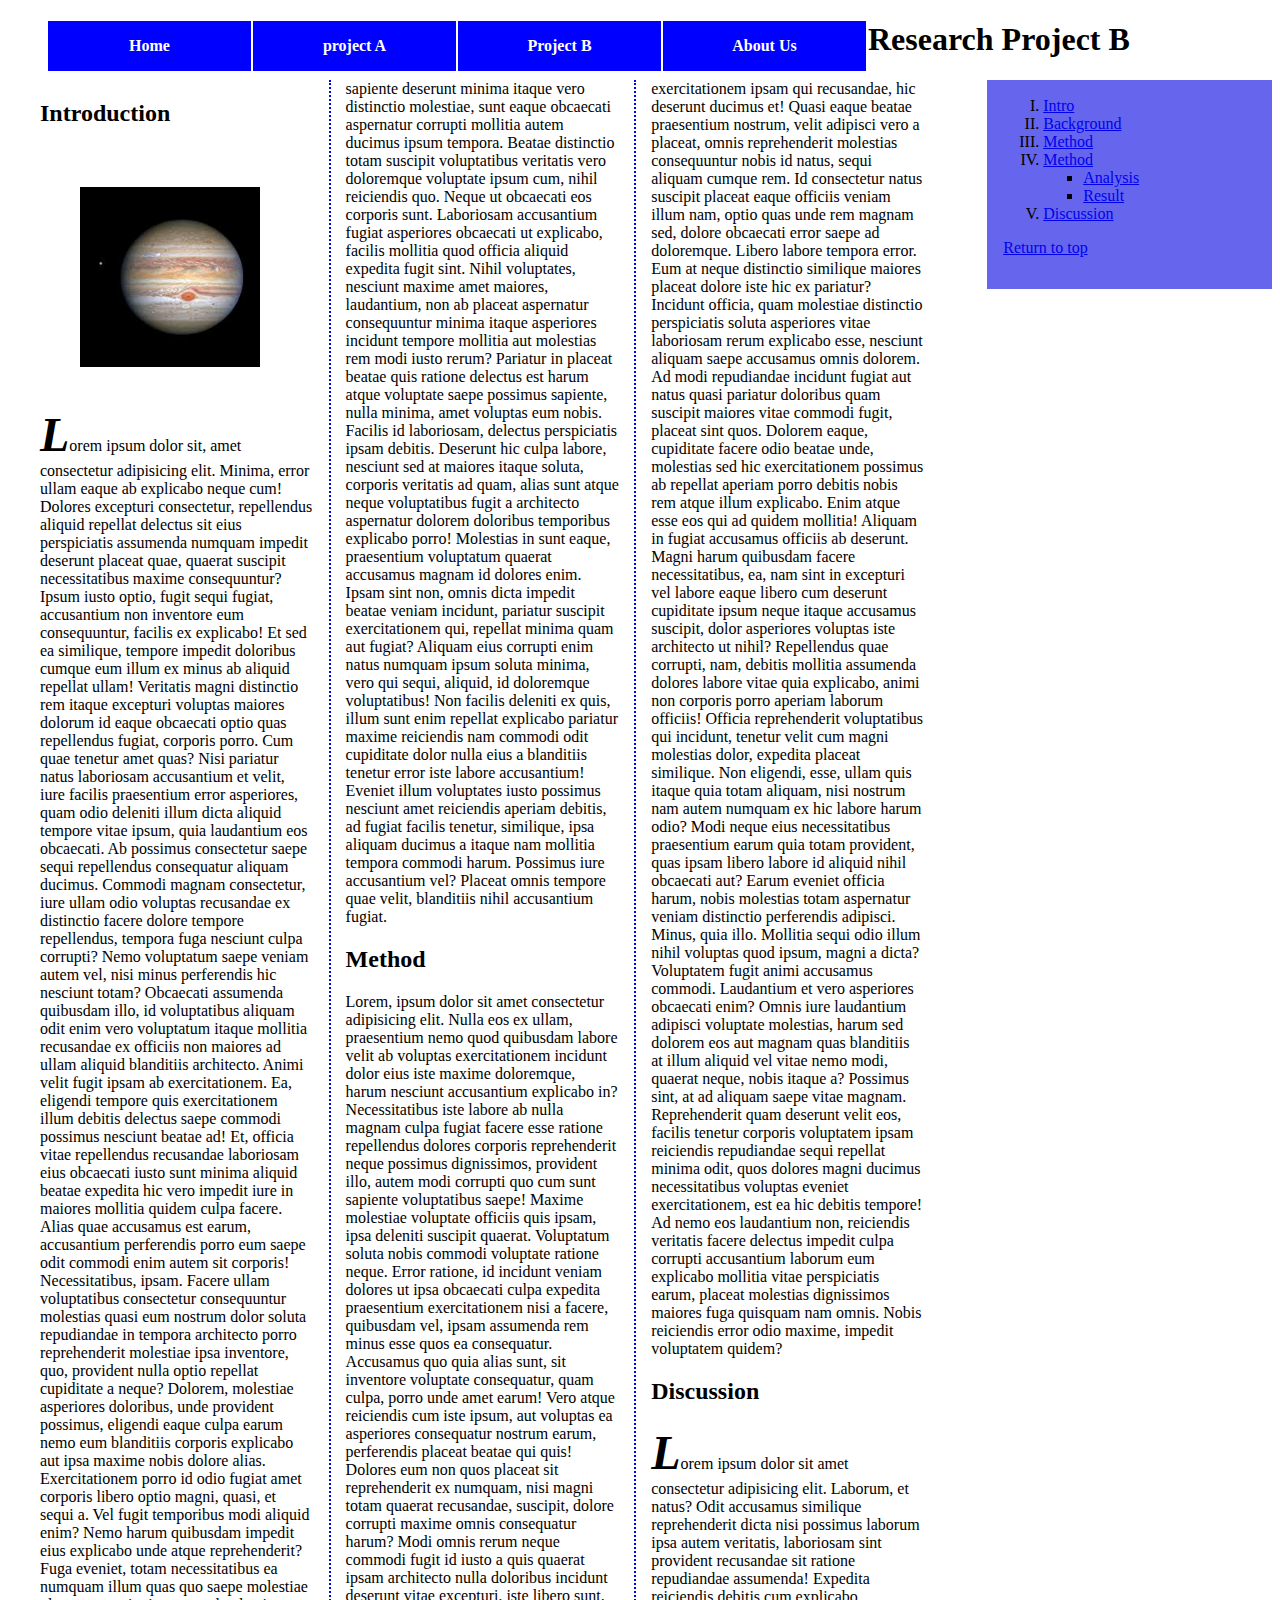
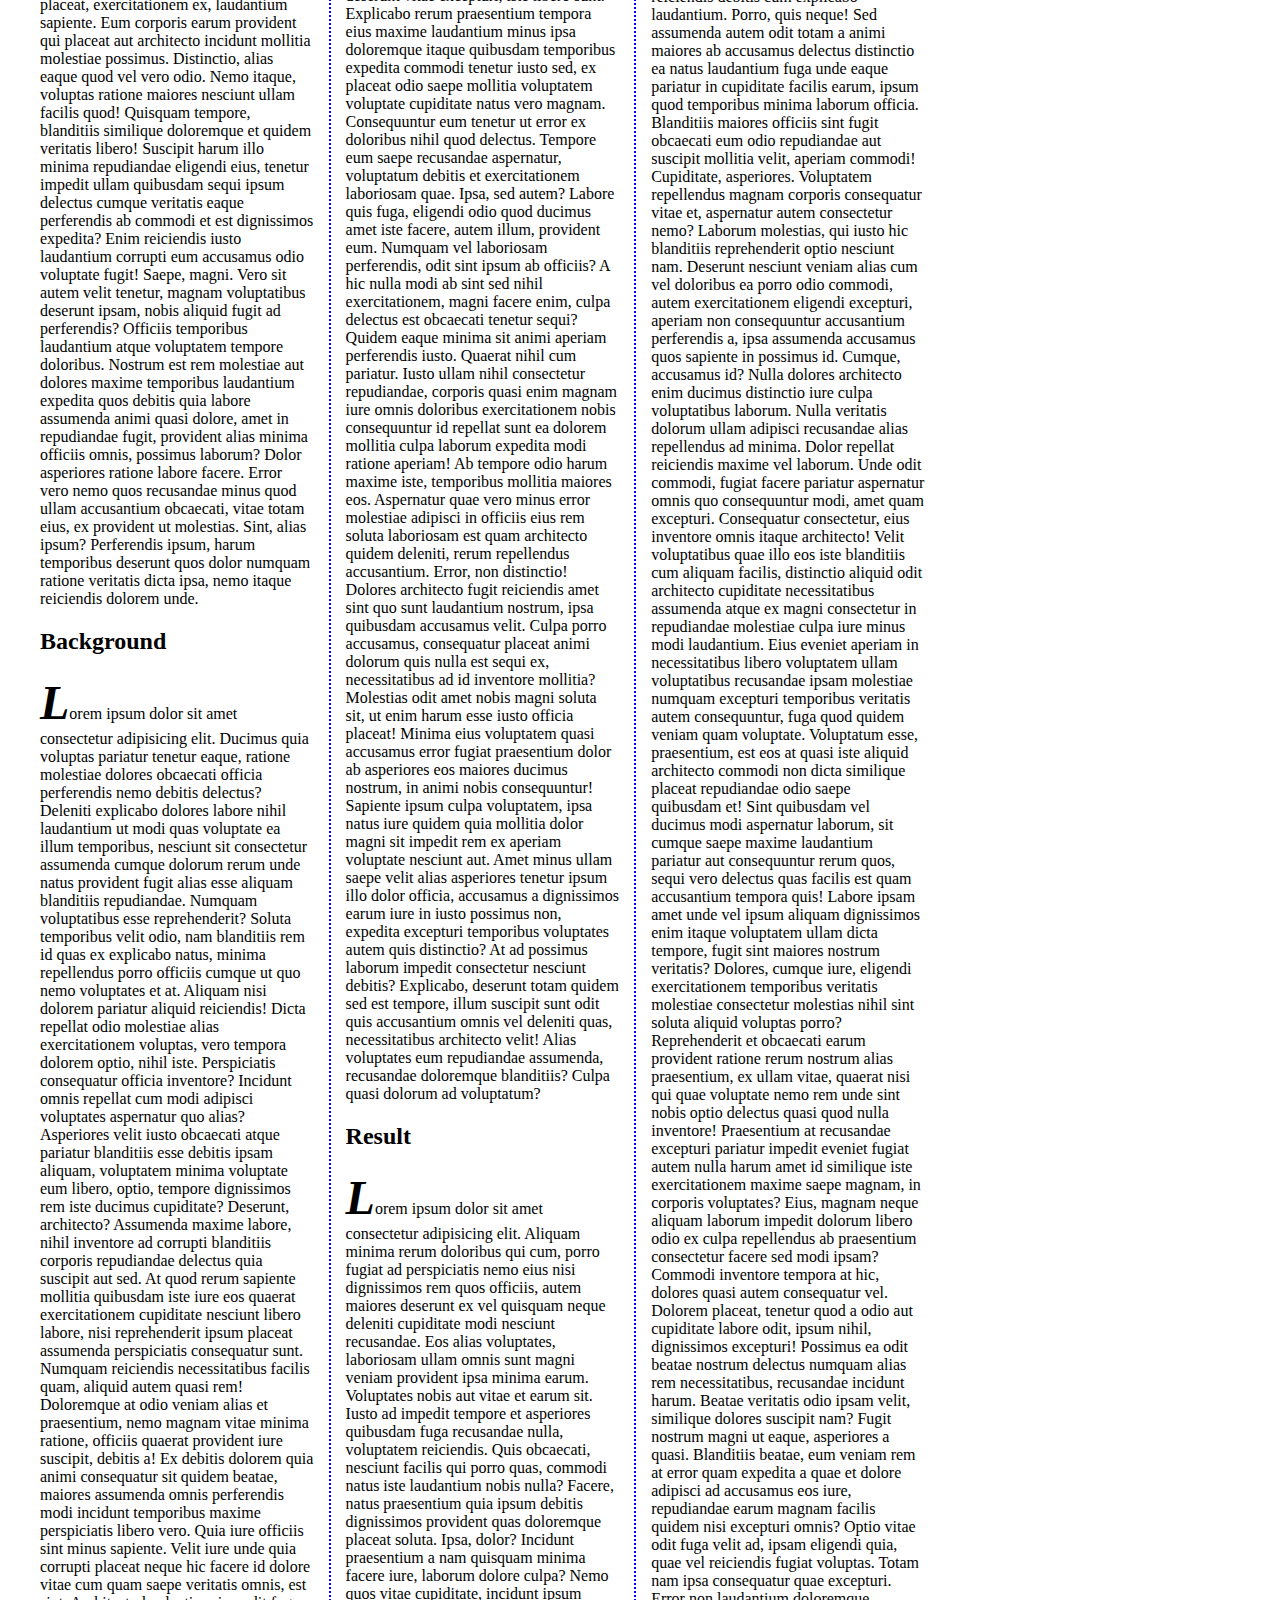
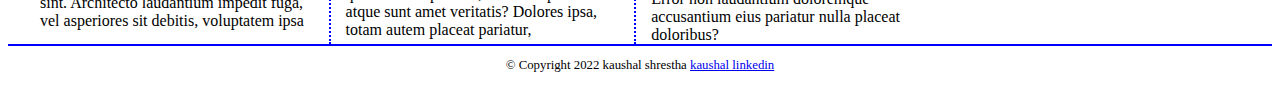
==== commit 45a39e48: "ff" ====
--- a/exam.html
+++ b/exam.html
@@ -37,6 +37,7 @@
     <h2 id="back">Background</h2>
     <p>Lorem ipsum dolor sit amet consectetur adipisicing elit. Ducimus quia voluptas pariatur tenetur eaque, ratione molestiae dolores obcaecati officia perferendis nemo debitis delectus? Deleniti explicabo dolores labore nihil laudantium ut modi quas voluptate ea illum temporibus, nesciunt sit consectetur assumenda cumque dolorum rerum unde natus provident fugit alias esse aliquam blanditiis repudiandae. Numquam voluptatibus esse reprehenderit? Soluta temporibus velit odio, nam blanditiis rem id quas ex explicabo natus, minima repellendus porro officiis cumque ut quo nemo voluptates et at. Aliquam nisi dolorem pariatur aliquid reiciendis! Dicta repellat odio molestiae alias exercitationem voluptas, vero tempora dolorem optio, nihil iste. Perspiciatis consequatur officia inventore? Incidunt omnis repellat cum modi adipisci voluptates aspernatur quo alias? Asperiores velit iusto obcaecati atque pariatur blanditiis esse debitis ipsam aliquam, voluptatem minima voluptate eum libero, optio, tempore dignissimos rem iste ducimus cupiditate? Deserunt, architecto? Assumenda maxime labore, nihil inventore ad corrupti blanditiis corporis repudiandae delectus quia suscipit aut sed. At quod rerum sapiente mollitia quibusdam iste iure eos quaerat exercitationem cupiditate nesciunt libero labore, nisi reprehenderit ipsum placeat assumenda perspiciatis consequatur sunt. Numquam reiciendis necessitatibus facilis quam, aliquid autem quasi rem! Doloremque at odio veniam alias et praesentium, nemo magnam vitae minima ratione, officiis quaerat provident iure suscipit, debitis a! Ex debitis dolorem quia animi consequatur sit quidem beatae, maiores assumenda omnis perferendis modi incidunt temporibus maxime perspiciatis libero vero. Quia iure officiis sint minus sapiente. Velit iure unde quia corrupti placeat neque hic facere id dolore vitae cum quam saepe veritatis omnis, est sint. Architecto laudantium impedit fuga, vel asperiores sit debitis, voluptatem ipsa sapiente deserunt minima itaque vero distinctio molestiae, sunt eaque obcaecati aspernatur corrupti mollitia autem ducimus ipsum tempora. Beatae distinctio totam suscipit voluptatibus veritatis vero doloremque voluptate ipsum cum, nihil reiciendis quo. Neque ut obcaecati eos corporis sunt. Laboriosam accusantium fugiat asperiores obcaecati ut explicabo, facilis mollitia quod officia aliquid expedita fugit sint. Nihil voluptates, nesciunt maxime amet maiores, laudantium, non ab placeat aspernatur consequuntur minima itaque asperiores incidunt tempore mollitia aut molestias rem modi iusto rerum? Pariatur in placeat beatae quis ratione delectus est harum atque voluptate saepe possimus sapiente, nulla minima, amet voluptas eum nobis. Facilis id laboriosam, delectus perspiciatis ipsam debitis. Deserunt hic culpa labore, nesciunt sed at maiores itaque soluta, corporis veritatis ad quam, alias sunt atque neque voluptatibus fugit a architecto aspernatur dolorem doloribus temporibus explicabo porro! Molestias in sunt eaque, praesentium voluptatum quaerat accusamus magnam id dolores enim. Ipsam sint non, omnis dicta impedit beatae veniam incidunt, pariatur suscipit exercitationem qui, repellat minima quam aut fugiat? Aliquam eius corrupti enim natus numquam ipsum soluta minima, vero qui sequi, aliquid, id doloremque voluptatibus! Non facilis deleniti ex quis, illum sunt enim repellat explicabo pariatur maxime reiciendis nam commodi odit cupiditate dolor nulla eius a blanditiis tenetur error iste labore accusantium! Eveniet illum voluptates iusto possimus nesciunt amet reiciendis aperiam debitis, ad fugiat facilis tenetur, similique, ipsa aliquam ducimus a itaque nam mollitia tempora commodi harum. Possimus iure accusantium vel? Placeat omnis tempore quae velit, blanditiis nihil accusantium fugiat.</p>
     <h2 id="metho">Method</h2>
+    Lorem, ipsum dolor sit amet consectetur adipisicing elit. Nulla eos ex ullam, praesentium nemo quod quibusdam labore velit ab voluptas exercitationem incidunt dolor eius iste maxime doloremque, harum nesciunt accusantium explicabo in? Necessitatibus iste labore ab nulla magnam culpa fugiat facere esse ratione repellendus dolores corporis reprehenderit neque possimus dignissimos, provident illo, autem modi corrupti quo cum sunt sapiente voluptatibus saepe! Maxime molestiae voluptate officiis quis ipsam, ipsa deleniti suscipit quaerat. Voluptatum soluta nobis commodi voluptate ratione neque. Error ratione, id incidunt veniam dolores ut ipsa obcaecati culpa expedita praesentium exercitationem nisi a facere, quibusdam vel, ipsam assumenda rem minus esse quos ea consequatur. Accusamus quo quia alias sunt, sit inventore voluptate consequatur, quam culpa, porro unde amet earum! Vero atque reiciendis cum iste ipsum, aut voluptas ea asperiores consequatur nostrum earum, perferendis placeat beatae qui quis! Dolores eum non quos placeat sit reprehenderit ex numquam, nisi magni totam quaerat recusandae, suscipit, dolore corrupti maxime omnis consequatur harum? Modi omnis rerum neque commodi fugit id iusto a quis quaerat ipsam architecto nulla doloribus incidunt deserunt vitae excepturi, iste libero sunt. Explicabo rerum praesentium tempora eius maxime laudantium minus ipsa doloremque itaque quibusdam temporibus expedita commodi tenetur iusto sed, ex placeat odio saepe mollitia voluptatem voluptate cupiditate natus vero magnam. Consequuntur eum tenetur ut error ex doloribus nihil quod delectus. Tempore eum saepe recusandae aspernatur, voluptatum debitis et exercitationem laboriosam quae. Ipsa, sed autem? Labore quis fuga, eligendi odio quod ducimus amet iste facere, autem illum, provident eum. Numquam vel laboriosam perferendis, odit sint ipsum ab officiis? A hic nulla modi ab sint sed nihil exercitationem, magni facere enim, culpa delectus est obcaecati tenetur sequi? Quidem eaque minima sit animi aperiam perferendis iusto. Quaerat nihil cum pariatur. Iusto ullam nihil consectetur repudiandae, corporis quasi enim magnam iure omnis doloribus exercitationem nobis consequuntur id repellat sunt ea dolorem mollitia culpa laborum expedita modi ratione aperiam! Ab tempore odio harum maxime iste, temporibus mollitia maiores eos. Aspernatur quae vero minus error molestiae adipisci in officiis eius rem soluta laboriosam est quam architecto quidem deleniti, rerum repellendus accusantium. Error, non distinctio! Dolores architecto fugit reiciendis amet sint quo sunt laudantium nostrum, ipsa quibusdam accusamus velit. Culpa porro accusamus, consequatur placeat animi dolorum quis nulla est sequi ex, necessitatibus ad id inventore mollitia? Molestias odit amet nobis magni soluta sit, ut enim harum esse iusto officia placeat! Minima eius voluptatem quasi accusamus error fugiat praesentium dolor ab asperiores eos maiores ducimus nostrum, in animi nobis consequuntur! Sapiente ipsum culpa voluptatem, ipsa natus iure quidem quia mollitia dolor magni sit impedit rem ex aperiam voluptate nesciunt aut. Amet minus ullam saepe velit alias asperiores tenetur ipsum illo dolor officia, accusamus a dignissimos earum iure in iusto possimus non, expedita excepturi temporibus voluptates autem quis distinctio? At ad possimus laborum impedit consectetur nesciunt debitis? Explicabo, deserunt totam quidem sed est tempore, illum suscipit sunt odit quis accusantium omnis vel deleniti quas, necessitatibus architecto velit! Alias voluptates eum repudiandae assumenda, recusandae doloremque blanditiis? Culpa quasi dolorum ad voluptatum?
     <h2 id="result">Result</h2>
     <p>Lorem ipsum dolor sit amet consectetur adipisicing elit. Aliquam minima rerum doloribus qui cum, porro fugiat ad perspiciatis nemo eius nisi dignissimos rem quos officiis, autem maiores deserunt ex vel quisquam neque deleniti cupiditate modi nesciunt recusandae. Eos alias voluptates, laboriosam ullam omnis sunt magni veniam provident ipsa minima earum. Voluptates nobis aut vitae et earum sit. Iusto ad impedit tempore et asperiores quibusdam fuga recusandae nulla, voluptatem reiciendis. Quis obcaecati, nesciunt facilis qui porro quas, commodi natus iste laudantium nobis nulla? Facere, natus praesentium quia ipsum debitis dignissimos provident quas doloremque placeat soluta. Ipsa, dolor? Incidunt praesentium a nam quisquam minima facere iure, laborum dolore culpa? Nemo quos vitae cupiditate, incidunt ipsum atque sunt amet veritatis? Dolores ipsa, totam autem placeat pariatur, exercitationem ipsam qui recusandae, hic deserunt ducimus et! Quasi eaque beatae praesentium nostrum, velit adipisci vero a placeat, omnis reprehenderit molestias consequuntur nobis id natus, sequi aliquam cumque rem. Id consectetur natus suscipit placeat eaque officiis veniam illum nam, optio quas unde rem magnam sed, dolore obcaecati error saepe ad doloremque. Libero labore tempora error. Eum at neque distinctio similique maiores placeat dolore iste hic ex pariatur? Incidunt officia, quam molestiae distinctio perspiciatis soluta asperiores vitae laboriosam rerum explicabo esse, nesciunt aliquam saepe accusamus omnis dolorem. Ad modi repudiandae incidunt fugiat aut natus quasi pariatur doloribus quam suscipit maiores vitae commodi fugit, placeat sint quos. Dolorem eaque, cupiditate facere odio beatae unde, molestias sed hic exercitationem possimus ab repellat aperiam porro debitis nobis rem atque illum explicabo. Enim atque esse eos qui ad quidem mollitia! Aliquam in fugiat accusamus officiis ab deserunt. Magni harum quibusdam facere necessitatibus, ea, nam sint in excepturi vel labore eaque libero cum deserunt cupiditate ipsum neque itaque accusamus suscipit, dolor asperiores voluptas iste architecto ut nihil? Repellendus quae corrupti, nam, debitis mollitia assumenda dolores labore vitae quia explicabo, animi non corporis porro aperiam laborum officiis! Officia reprehenderit voluptatibus qui incidunt, tenetur velit cum magni molestias dolor, expedita placeat similique. Non eligendi, esse, ullam quis itaque quia totam aliquam, nisi nostrum nam autem numquam ex hic labore harum odio? Modi neque eius necessitatibus praesentium earum quia totam provident, quas ipsam libero labore id aliquid nihil obcaecati aut? Earum eveniet officia harum, nobis molestias totam aspernatur veniam distinctio perferendis adipisci. Minus, quia illo. Mollitia sequi odio illum nihil voluptas quod ipsum, magni a dicta? Voluptatem fugit animi accusamus commodi. Laudantium et vero asperiores obcaecati enim? Omnis iure laudantium adipisci voluptate molestias, harum sed dolorem eos aut magnam quas blanditiis at illum aliquid vel vitae nemo modi, quaerat neque, nobis itaque a? Possimus sint, at ad aliquam saepe vitae magnam. Reprehenderit quam deserunt velit eos, facilis tenetur corporis voluptatem ipsam reiciendis repudiandae sequi repellat minima odit, quos dolores magni ducimus necessitatibus voluptas eveniet exercitationem, est ea hic debitis tempore! Ad nemo eos laudantium non, reiciendis veritatis facere delectus impedit culpa corrupti accusantium laborum eum explicabo mollitia vitae perspiciatis earum, placeat molestias dignissimos maiores fuga quisquam nam omnis. Nobis reiciendis error odio maxime, impedit voluptatem quidem?</p>
     <h2 id="dissc">Discussion</h2>
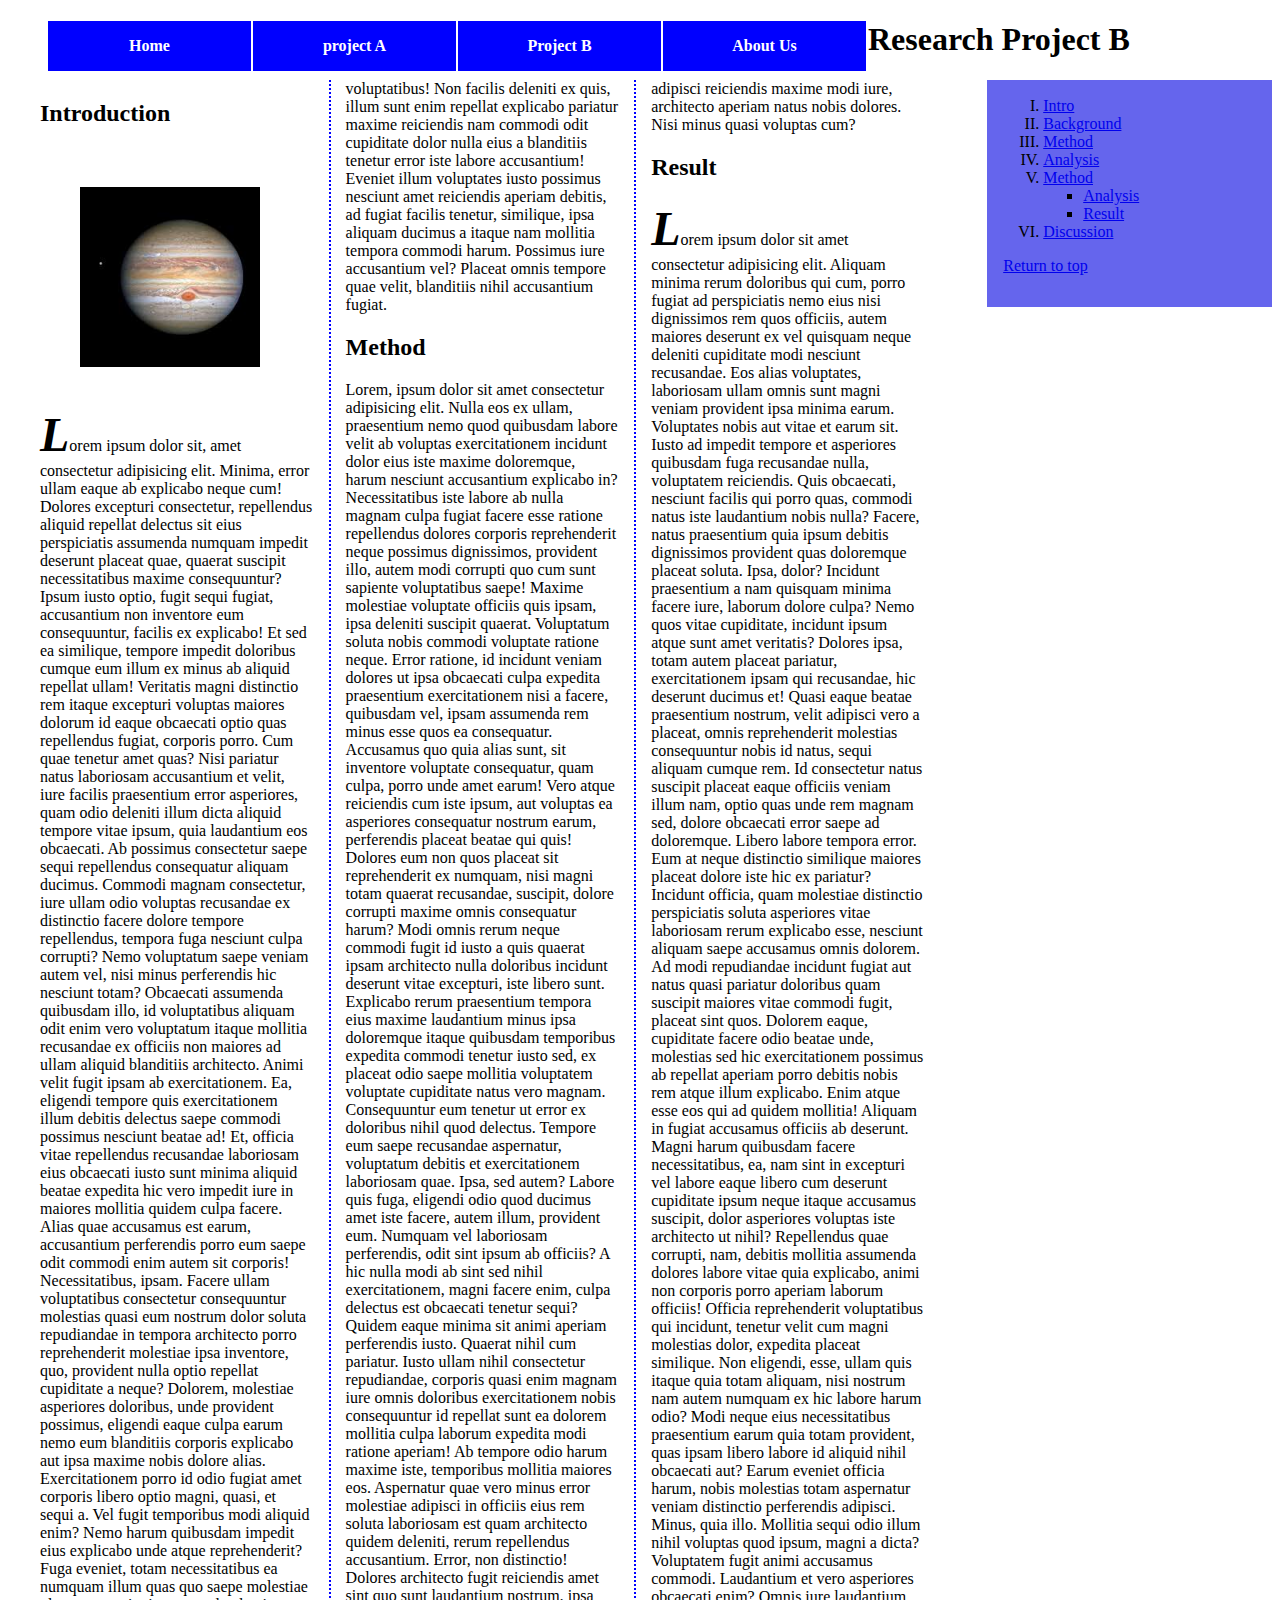
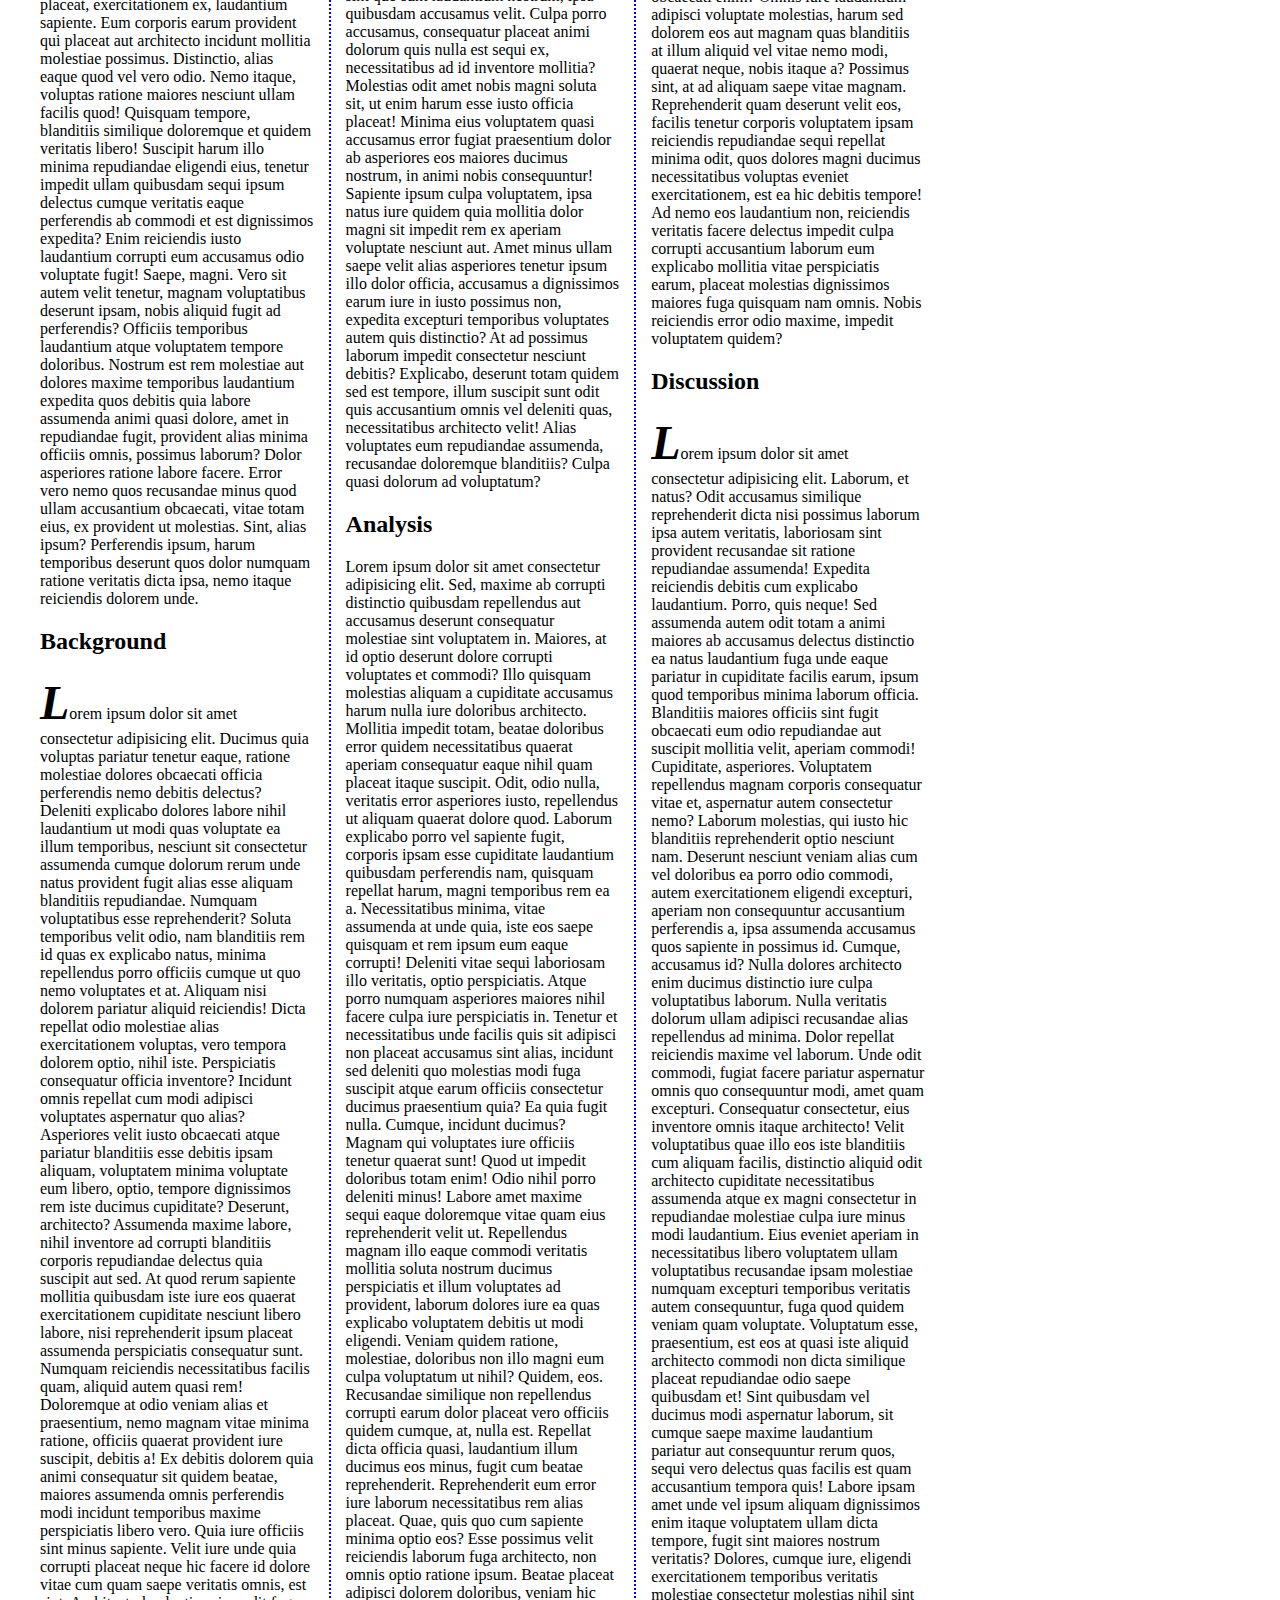
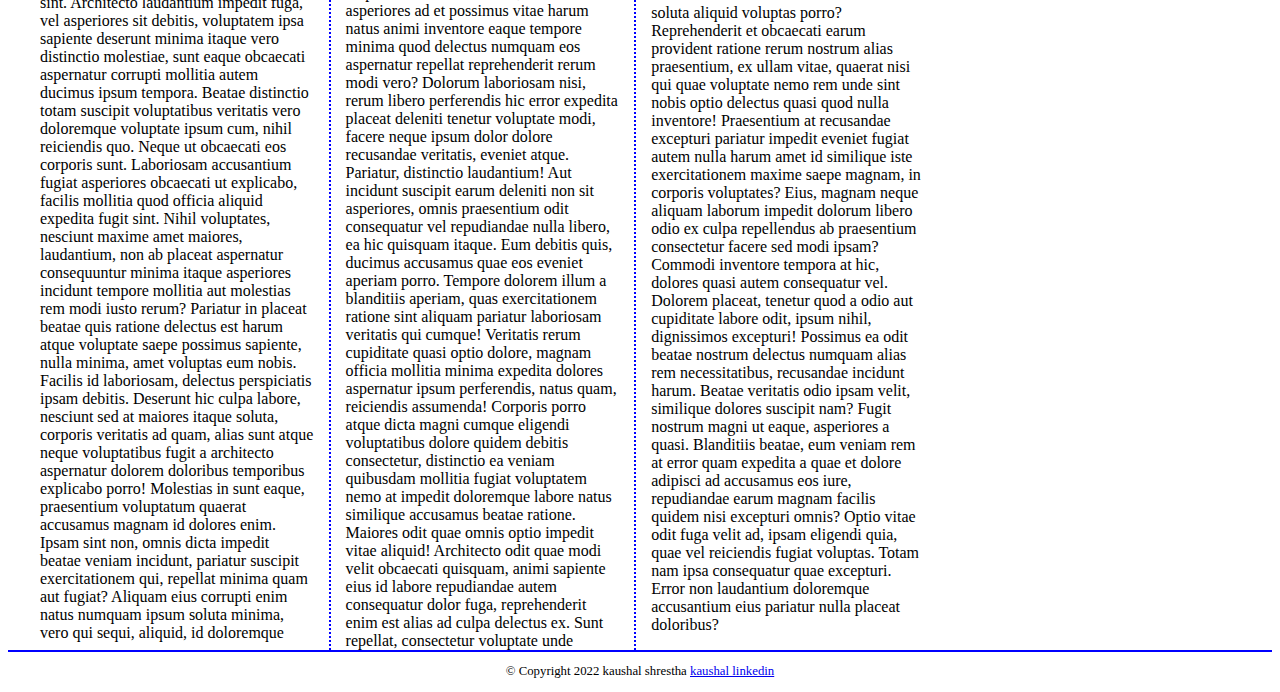
==== commit cd43d890: "ff" ====
--- a/exam.html
+++ b/exam.html
@@ -38,6 +38,8 @@
     <p>Lorem ipsum dolor sit amet consectetur adipisicing elit. Ducimus quia voluptas pariatur tenetur eaque, ratione molestiae dolores obcaecati officia perferendis nemo debitis delectus? Deleniti explicabo dolores labore nihil laudantium ut modi quas voluptate ea illum temporibus, nesciunt sit consectetur assumenda cumque dolorum rerum unde natus provident fugit alias esse aliquam blanditiis repudiandae. Numquam voluptatibus esse reprehenderit? Soluta temporibus velit odio, nam blanditiis rem id quas ex explicabo natus, minima repellendus porro officiis cumque ut quo nemo voluptates et at. Aliquam nisi dolorem pariatur aliquid reiciendis! Dicta repellat odio molestiae alias exercitationem voluptas, vero tempora dolorem optio, nihil iste. Perspiciatis consequatur officia inventore? Incidunt omnis repellat cum modi adipisci voluptates aspernatur quo alias? Asperiores velit iusto obcaecati atque pariatur blanditiis esse debitis ipsam aliquam, voluptatem minima voluptate eum libero, optio, tempore dignissimos rem iste ducimus cupiditate? Deserunt, architecto? Assumenda maxime labore, nihil inventore ad corrupti blanditiis corporis repudiandae delectus quia suscipit aut sed. At quod rerum sapiente mollitia quibusdam iste iure eos quaerat exercitationem cupiditate nesciunt libero labore, nisi reprehenderit ipsum placeat assumenda perspiciatis consequatur sunt. Numquam reiciendis necessitatibus facilis quam, aliquid autem quasi rem! Doloremque at odio veniam alias et praesentium, nemo magnam vitae minima ratione, officiis quaerat provident iure suscipit, debitis a! Ex debitis dolorem quia animi consequatur sit quidem beatae, maiores assumenda omnis perferendis modi incidunt temporibus maxime perspiciatis libero vero. Quia iure officiis sint minus sapiente. Velit iure unde quia corrupti placeat neque hic facere id dolore vitae cum quam saepe veritatis omnis, est sint. Architecto laudantium impedit fuga, vel asperiores sit debitis, voluptatem ipsa sapiente deserunt minima itaque vero distinctio molestiae, sunt eaque obcaecati aspernatur corrupti mollitia autem ducimus ipsum tempora. Beatae distinctio totam suscipit voluptatibus veritatis vero doloremque voluptate ipsum cum, nihil reiciendis quo. Neque ut obcaecati eos corporis sunt. Laboriosam accusantium fugiat asperiores obcaecati ut explicabo, facilis mollitia quod officia aliquid expedita fugit sint. Nihil voluptates, nesciunt maxime amet maiores, laudantium, non ab placeat aspernatur consequuntur minima itaque asperiores incidunt tempore mollitia aut molestias rem modi iusto rerum? Pariatur in placeat beatae quis ratione delectus est harum atque voluptate saepe possimus sapiente, nulla minima, amet voluptas eum nobis. Facilis id laboriosam, delectus perspiciatis ipsam debitis. Deserunt hic culpa labore, nesciunt sed at maiores itaque soluta, corporis veritatis ad quam, alias sunt atque neque voluptatibus fugit a architecto aspernatur dolorem doloribus temporibus explicabo porro! Molestias in sunt eaque, praesentium voluptatum quaerat accusamus magnam id dolores enim. Ipsam sint non, omnis dicta impedit beatae veniam incidunt, pariatur suscipit exercitationem qui, repellat minima quam aut fugiat? Aliquam eius corrupti enim natus numquam ipsum soluta minima, vero qui sequi, aliquid, id doloremque voluptatibus! Non facilis deleniti ex quis, illum sunt enim repellat explicabo pariatur maxime reiciendis nam commodi odit cupiditate dolor nulla eius a blanditiis tenetur error iste labore accusantium! Eveniet illum voluptates iusto possimus nesciunt amet reiciendis aperiam debitis, ad fugiat facilis tenetur, similique, ipsa aliquam ducimus a itaque nam mollitia tempora commodi harum. Possimus iure accusantium vel? Placeat omnis tempore quae velit, blanditiis nihil accusantium fugiat.</p>
     <h2 id="metho">Method</h2>
     Lorem, ipsum dolor sit amet consectetur adipisicing elit. Nulla eos ex ullam, praesentium nemo quod quibusdam labore velit ab voluptas exercitationem incidunt dolor eius iste maxime doloremque, harum nesciunt accusantium explicabo in? Necessitatibus iste labore ab nulla magnam culpa fugiat facere esse ratione repellendus dolores corporis reprehenderit neque possimus dignissimos, provident illo, autem modi corrupti quo cum sunt sapiente voluptatibus saepe! Maxime molestiae voluptate officiis quis ipsam, ipsa deleniti suscipit quaerat. Voluptatum soluta nobis commodi voluptate ratione neque. Error ratione, id incidunt veniam dolores ut ipsa obcaecati culpa expedita praesentium exercitationem nisi a facere, quibusdam vel, ipsam assumenda rem minus esse quos ea consequatur. Accusamus quo quia alias sunt, sit inventore voluptate consequatur, quam culpa, porro unde amet earum! Vero atque reiciendis cum iste ipsum, aut voluptas ea asperiores consequatur nostrum earum, perferendis placeat beatae qui quis! Dolores eum non quos placeat sit reprehenderit ex numquam, nisi magni totam quaerat recusandae, suscipit, dolore corrupti maxime omnis consequatur harum? Modi omnis rerum neque commodi fugit id iusto a quis quaerat ipsam architecto nulla doloribus incidunt deserunt vitae excepturi, iste libero sunt. Explicabo rerum praesentium tempora eius maxime laudantium minus ipsa doloremque itaque quibusdam temporibus expedita commodi tenetur iusto sed, ex placeat odio saepe mollitia voluptatem voluptate cupiditate natus vero magnam. Consequuntur eum tenetur ut error ex doloribus nihil quod delectus. Tempore eum saepe recusandae aspernatur, voluptatum debitis et exercitationem laboriosam quae. Ipsa, sed autem? Labore quis fuga, eligendi odio quod ducimus amet iste facere, autem illum, provident eum. Numquam vel laboriosam perferendis, odit sint ipsum ab officiis? A hic nulla modi ab sint sed nihil exercitationem, magni facere enim, culpa delectus est obcaecati tenetur sequi? Quidem eaque minima sit animi aperiam perferendis iusto. Quaerat nihil cum pariatur. Iusto ullam nihil consectetur repudiandae, corporis quasi enim magnam iure omnis doloribus exercitationem nobis consequuntur id repellat sunt ea dolorem mollitia culpa laborum expedita modi ratione aperiam! Ab tempore odio harum maxime iste, temporibus mollitia maiores eos. Aspernatur quae vero minus error molestiae adipisci in officiis eius rem soluta laboriosam est quam architecto quidem deleniti, rerum repellendus accusantium. Error, non distinctio! Dolores architecto fugit reiciendis amet sint quo sunt laudantium nostrum, ipsa quibusdam accusamus velit. Culpa porro accusamus, consequatur placeat animi dolorum quis nulla est sequi ex, necessitatibus ad id inventore mollitia? Molestias odit amet nobis magni soluta sit, ut enim harum esse iusto officia placeat! Minima eius voluptatem quasi accusamus error fugiat praesentium dolor ab asperiores eos maiores ducimus nostrum, in animi nobis consequuntur! Sapiente ipsum culpa voluptatem, ipsa natus iure quidem quia mollitia dolor magni sit impedit rem ex aperiam voluptate nesciunt aut. Amet minus ullam saepe velit alias asperiores tenetur ipsum illo dolor officia, accusamus a dignissimos earum iure in iusto possimus non, expedita excepturi temporibus voluptates autem quis distinctio? At ad possimus laborum impedit consectetur nesciunt debitis? Explicabo, deserunt totam quidem sed est tempore, illum suscipit sunt odit quis accusantium omnis vel deleniti quas, necessitatibus architecto velit! Alias voluptates eum repudiandae assumenda, recusandae doloremque blanditiis? Culpa quasi dolorum ad voluptatum?
+    <h2 id="Anna">Analysis</h2>
+    Lorem ipsum dolor sit amet consectetur adipisicing elit. Sed, maxime ab corrupti distinctio quibusdam repellendus aut accusamus deserunt consequatur molestiae sint voluptatem in. Maiores, at id optio deserunt dolore corrupti voluptates et commodi? Illo quisquam molestias aliquam a cupiditate accusamus harum nulla iure doloribus architecto. Mollitia impedit totam, beatae doloribus error quidem necessitatibus quaerat aperiam consequatur eaque nihil quam placeat itaque suscipit. Odit, odio nulla, veritatis error asperiores iusto, repellendus ut aliquam quaerat dolore quod. Laborum explicabo porro vel sapiente fugit, corporis ipsam esse cupiditate laudantium quibusdam perferendis nam, quisquam repellat harum, magni temporibus rem ea a. Necessitatibus minima, vitae assumenda at unde quia, iste eos saepe quisquam et rem ipsum eum eaque corrupti! Deleniti vitae sequi laboriosam illo veritatis, optio perspiciatis. Atque porro numquam asperiores maiores nihil facere culpa iure perspiciatis in. Tenetur et necessitatibus unde facilis quis sit adipisci non placeat accusamus sint alias, incidunt sed deleniti quo molestias modi fuga suscipit atque earum officiis consectetur ducimus praesentium quia? Ea quia fugit nulla. Cumque, incidunt ducimus? Magnam qui voluptates iure officiis tenetur quaerat sunt! Quod ut impedit doloribus totam enim! Odio nihil porro deleniti minus! Labore amet maxime sequi eaque doloremque vitae quam eius reprehenderit velit ut. Repellendus magnam illo eaque commodi veritatis mollitia soluta nostrum ducimus perspiciatis et illum voluptates ad provident, laborum dolores iure ea quas explicabo voluptatem debitis ut modi eligendi. Veniam quidem ratione, molestiae, doloribus non illo magni eum culpa voluptatum ut nihil? Quidem, eos. Recusandae similique non repellendus corrupti earum dolor placeat vero officiis quidem cumque, at, nulla est. Repellat dicta officia quasi, laudantium illum ducimus eos minus, fugit cum beatae reprehenderit. Reprehenderit eum error iure laborum necessitatibus rem alias placeat. Quae, quis quo cum sapiente minima optio eos? Esse possimus velit reiciendis laborum fuga architecto, non omnis optio ratione ipsum. Beatae placeat adipisci dolorem doloribus, veniam hic asperiores ad et possimus vitae harum natus animi inventore eaque tempore minima quod delectus numquam eos aspernatur repellat reprehenderit rerum modi vero? Dolorum laboriosam nisi, rerum libero perferendis hic error expedita placeat deleniti tenetur voluptate modi, facere neque ipsum dolor dolore recusandae veritatis, eveniet atque. Pariatur, distinctio laudantium! Aut incidunt suscipit earum deleniti non sit asperiores, omnis praesentium odit consequatur vel repudiandae nulla libero, ea hic quisquam itaque. Eum debitis quis, ducimus accusamus quae eos eveniet aperiam porro. Tempore dolorem illum a blanditiis aperiam, quas exercitationem ratione sint aliquam pariatur laboriosam veritatis qui cumque! Veritatis rerum cupiditate quasi optio dolore, magnam officia mollitia minima expedita dolores aspernatur ipsum perferendis, natus quam, reiciendis assumenda! Corporis porro atque dicta magni cumque eligendi voluptatibus dolore quidem debitis consectetur, distinctio ea veniam quibusdam mollitia fugiat voluptatem nemo at impedit doloremque labore natus similique accusamus beatae ratione. Maiores odit quae omnis optio impedit vitae aliquid! Architecto odit quae modi velit obcaecati quisquam, animi sapiente eius id labore repudiandae autem consequatur dolor fuga, reprehenderit enim est alias ad culpa delectus ex. Sunt repellat, consectetur voluptate unde adipisci reiciendis maxime modi iure, architecto aperiam natus nobis dolores. Nisi minus quasi voluptas cum?
     <h2 id="result">Result</h2>
     <p>Lorem ipsum dolor sit amet consectetur adipisicing elit. Aliquam minima rerum doloribus qui cum, porro fugiat ad perspiciatis nemo eius nisi dignissimos rem quos officiis, autem maiores deserunt ex vel quisquam neque deleniti cupiditate modi nesciunt recusandae. Eos alias voluptates, laboriosam ullam omnis sunt magni veniam provident ipsa minima earum. Voluptates nobis aut vitae et earum sit. Iusto ad impedit tempore et asperiores quibusdam fuga recusandae nulla, voluptatem reiciendis. Quis obcaecati, nesciunt facilis qui porro quas, commodi natus iste laudantium nobis nulla? Facere, natus praesentium quia ipsum debitis dignissimos provident quas doloremque placeat soluta. Ipsa, dolor? Incidunt praesentium a nam quisquam minima facere iure, laborum dolore culpa? Nemo quos vitae cupiditate, incidunt ipsum atque sunt amet veritatis? Dolores ipsa, totam autem placeat pariatur, exercitationem ipsam qui recusandae, hic deserunt ducimus et! Quasi eaque beatae praesentium nostrum, velit adipisci vero a placeat, omnis reprehenderit molestias consequuntur nobis id natus, sequi aliquam cumque rem. Id consectetur natus suscipit placeat eaque officiis veniam illum nam, optio quas unde rem magnam sed, dolore obcaecati error saepe ad doloremque. Libero labore tempora error. Eum at neque distinctio similique maiores placeat dolore iste hic ex pariatur? Incidunt officia, quam molestiae distinctio perspiciatis soluta asperiores vitae laboriosam rerum explicabo esse, nesciunt aliquam saepe accusamus omnis dolorem. Ad modi repudiandae incidunt fugiat aut natus quasi pariatur doloribus quam suscipit maiores vitae commodi fugit, placeat sint quos. Dolorem eaque, cupiditate facere odio beatae unde, molestias sed hic exercitationem possimus ab repellat aperiam porro debitis nobis rem atque illum explicabo. Enim atque esse eos qui ad quidem mollitia! Aliquam in fugiat accusamus officiis ab deserunt. Magni harum quibusdam facere necessitatibus, ea, nam sint in excepturi vel labore eaque libero cum deserunt cupiditate ipsum neque itaque accusamus suscipit, dolor asperiores voluptas iste architecto ut nihil? Repellendus quae corrupti, nam, debitis mollitia assumenda dolores labore vitae quia explicabo, animi non corporis porro aperiam laborum officiis! Officia reprehenderit voluptatibus qui incidunt, tenetur velit cum magni molestias dolor, expedita placeat similique. Non eligendi, esse, ullam quis itaque quia totam aliquam, nisi nostrum nam autem numquam ex hic labore harum odio? Modi neque eius necessitatibus praesentium earum quia totam provident, quas ipsam libero labore id aliquid nihil obcaecati aut? Earum eveniet officia harum, nobis molestias totam aspernatur veniam distinctio perferendis adipisci. Minus, quia illo. Mollitia sequi odio illum nihil voluptas quod ipsum, magni a dicta? Voluptatem fugit animi accusamus commodi. Laudantium et vero asperiores obcaecati enim? Omnis iure laudantium adipisci voluptate molestias, harum sed dolorem eos aut magnam quas blanditiis at illum aliquid vel vitae nemo modi, quaerat neque, nobis itaque a? Possimus sint, at ad aliquam saepe vitae magnam. Reprehenderit quam deserunt velit eos, facilis tenetur corporis voluptatem ipsam reiciendis repudiandae sequi repellat minima odit, quos dolores magni ducimus necessitatibus voluptas eveniet exercitationem, est ea hic debitis tempore! Ad nemo eos laudantium non, reiciendis veritatis facere delectus impedit culpa corrupti accusantium laborum eum explicabo mollitia vitae perspiciatis earum, placeat molestias dignissimos maiores fuga quisquam nam omnis. Nobis reiciendis error odio maxime, impedit voluptatem quidem?</p>
     <h2 id="dissc">Discussion</h2>
@@ -48,6 +50,7 @@
      <li><a href="#intro"> Intro</a></li>
      <li><a href="#back"> Background</a></li>
      <li><a href="#metho"> Method</a></li>
+     <li><a href="#Anna"> Analysis</a></li>
      <li><a href="#method"> Method</a><ul><li><a href="#analysis"> Analysis</a>
          <li><a href="#result"> Result</a></li></ul>
          <li><a href="#dissc"> Discussion</a></li>
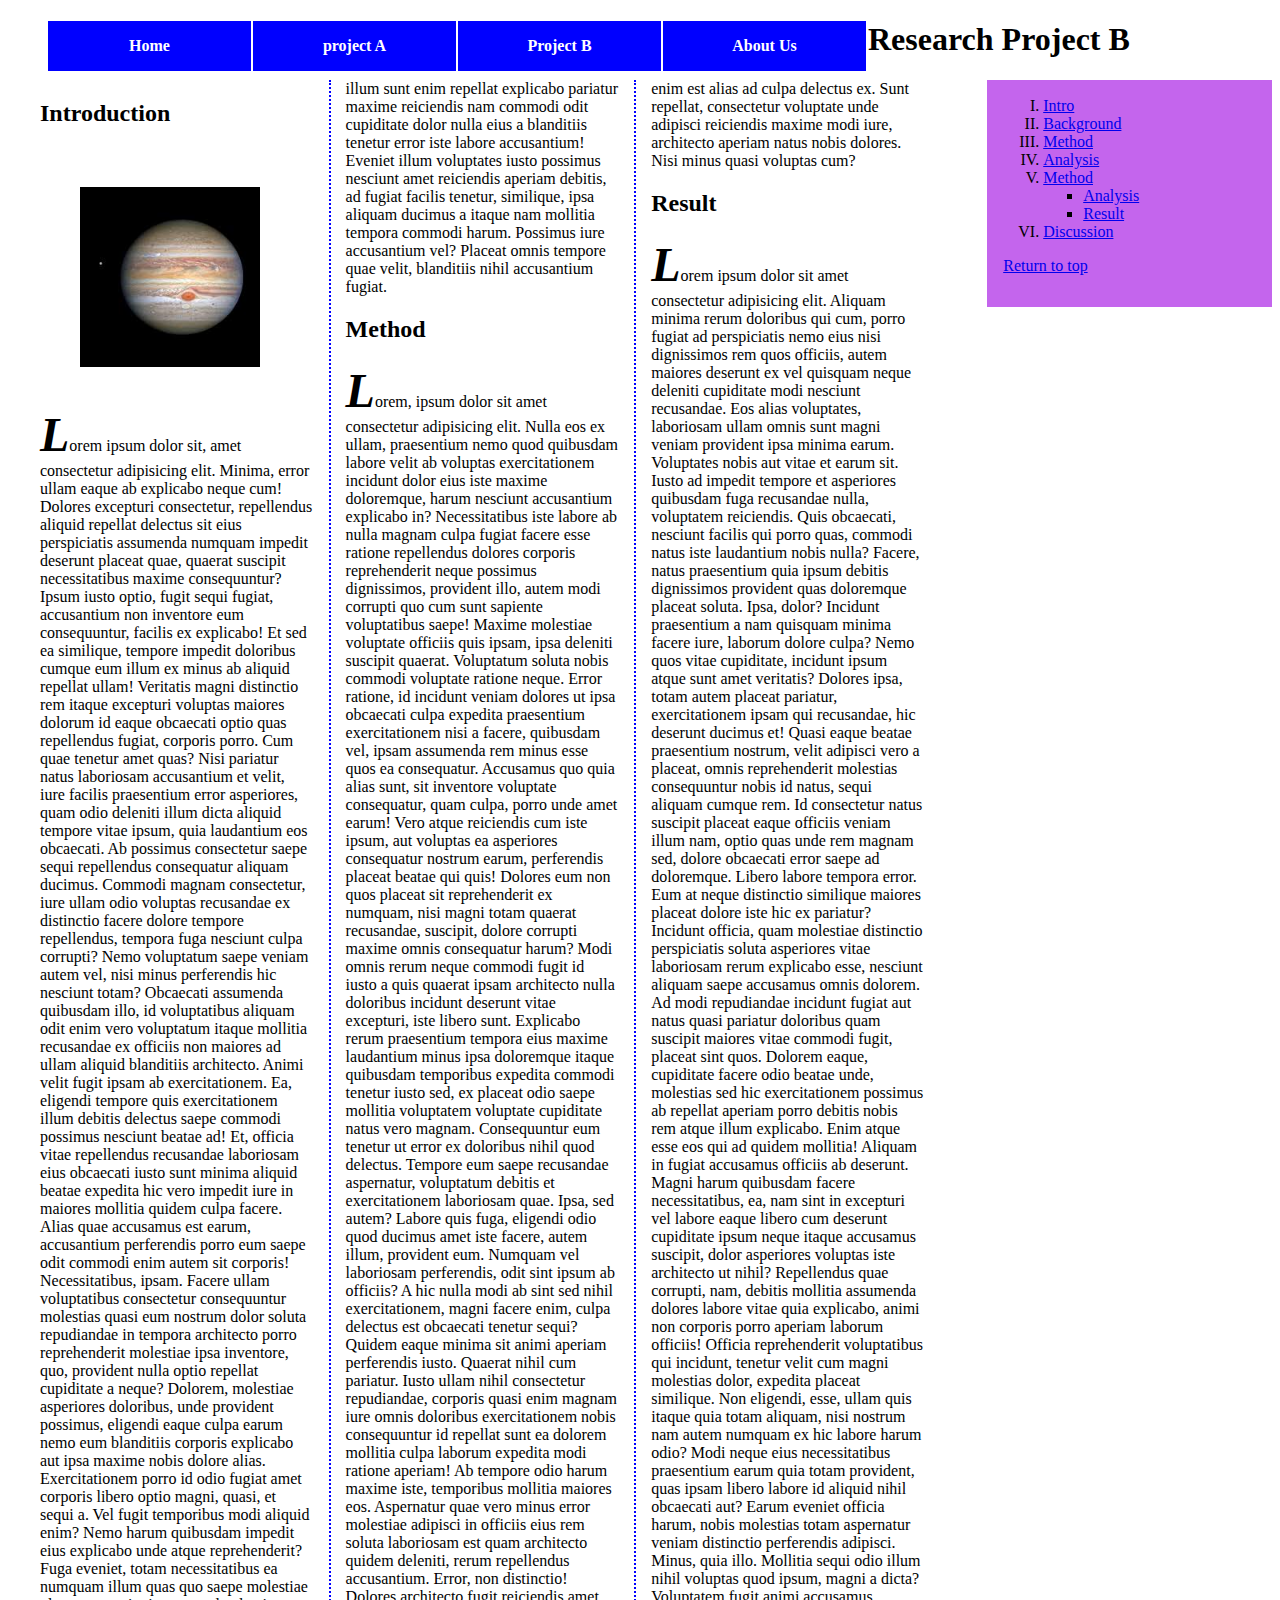
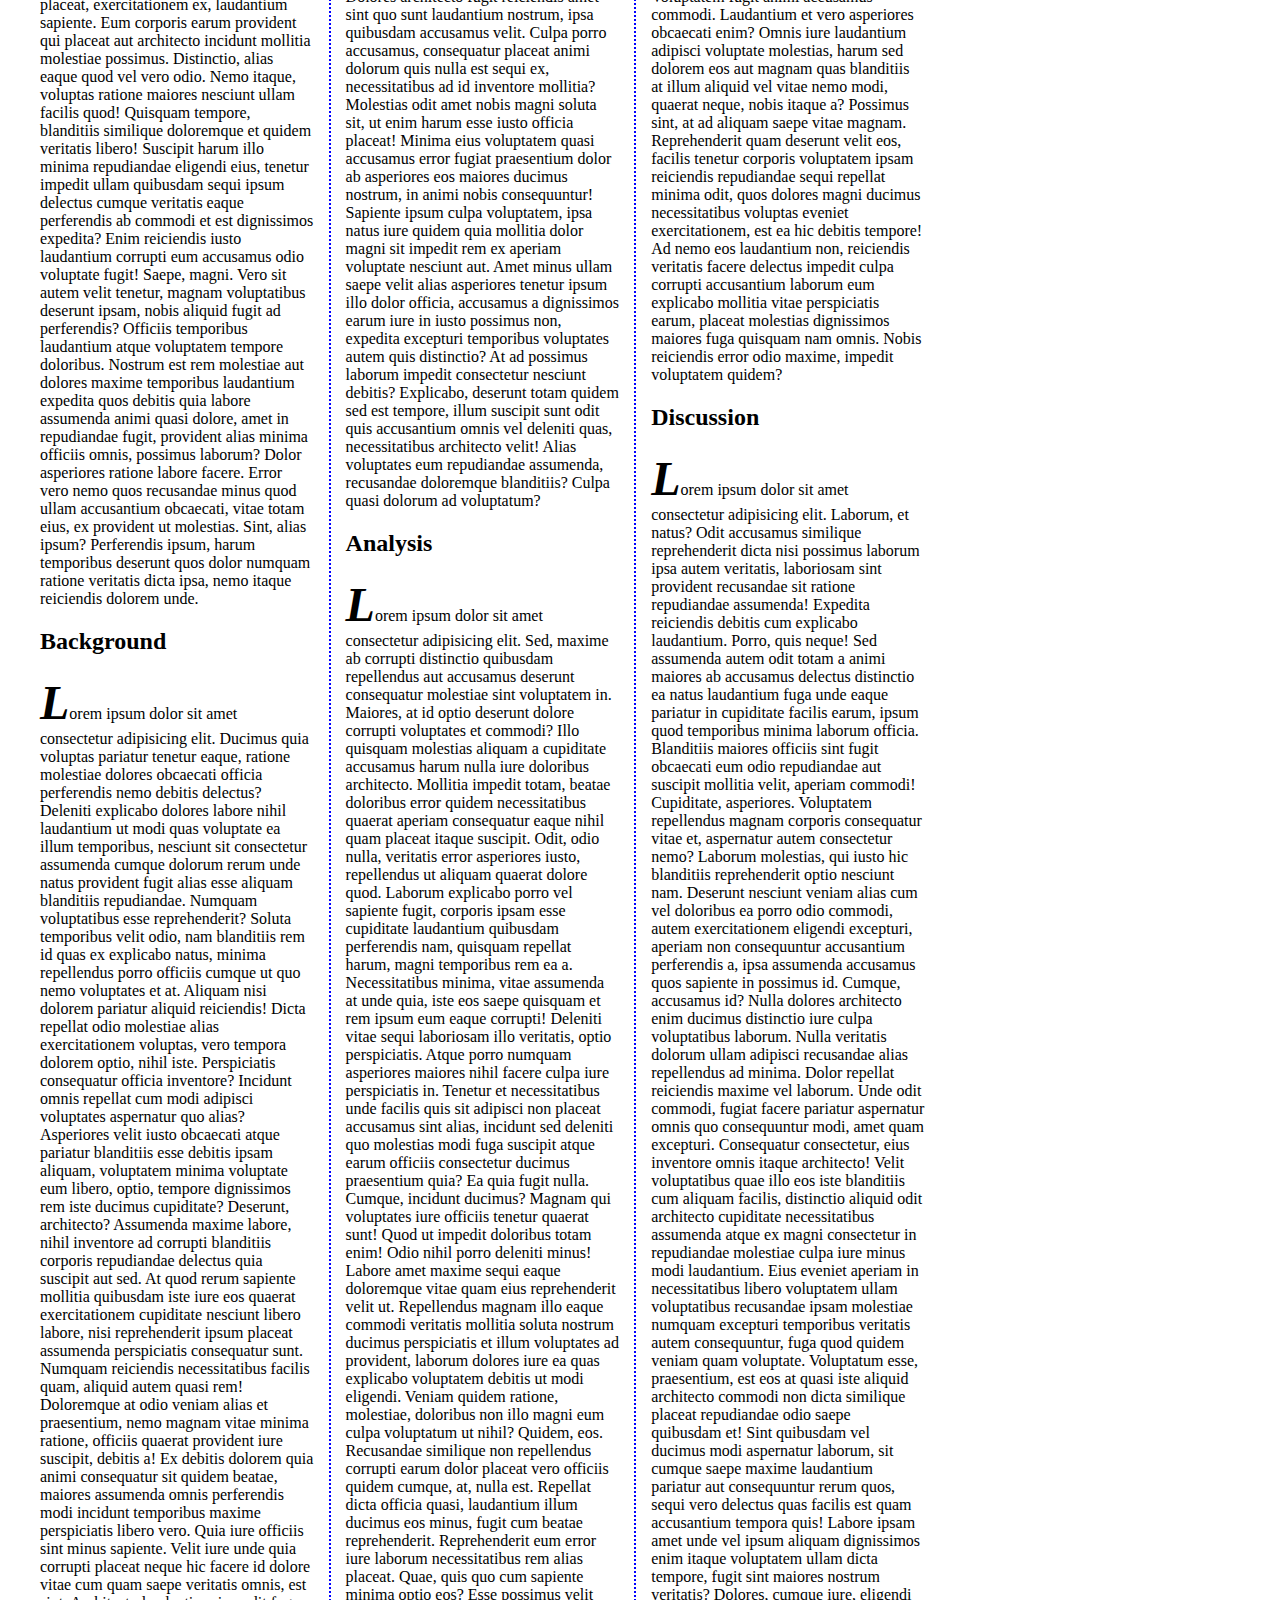
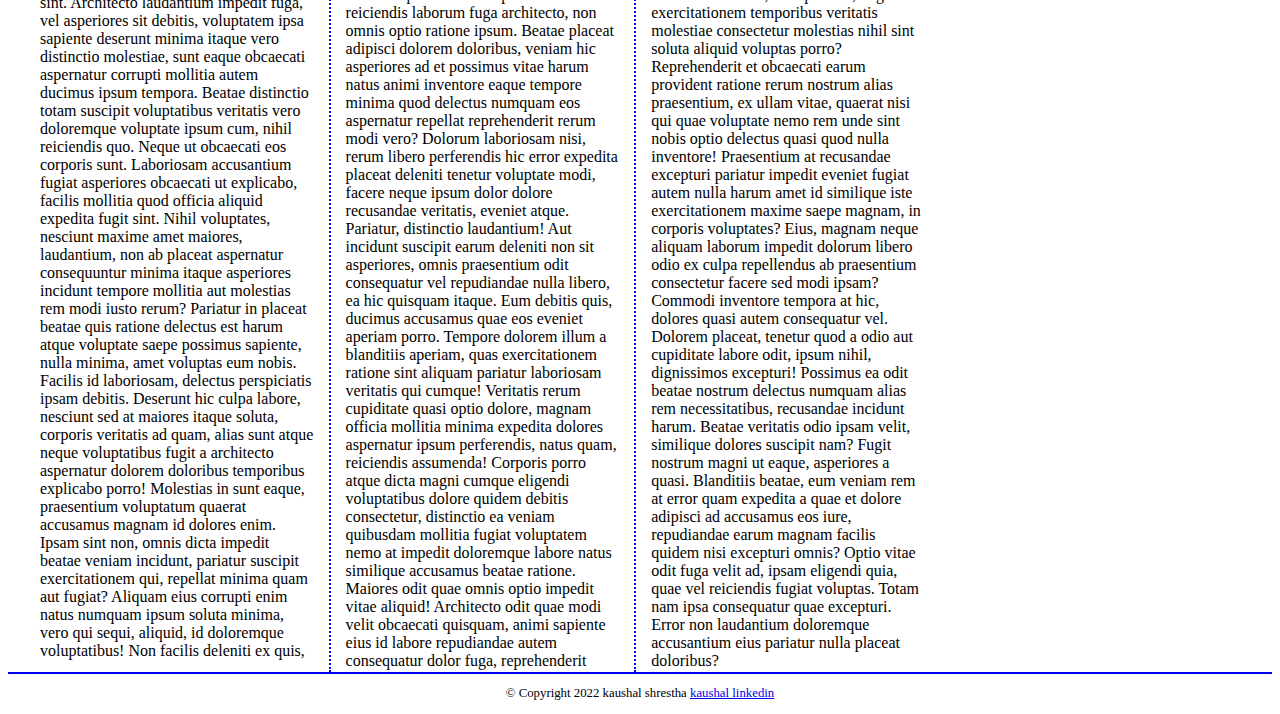
==== commit 260549a8: "dd" ====
--- a/exam.html
+++ b/exam.html
@@ -37,9 +37,9 @@
     <h2 id="back">Background</h2>
     <p>Lorem ipsum dolor sit amet consectetur adipisicing elit. Ducimus quia voluptas pariatur tenetur eaque, ratione molestiae dolores obcaecati officia perferendis nemo debitis delectus? Deleniti explicabo dolores labore nihil laudantium ut modi quas voluptate ea illum temporibus, nesciunt sit consectetur assumenda cumque dolorum rerum unde natus provident fugit alias esse aliquam blanditiis repudiandae. Numquam voluptatibus esse reprehenderit? Soluta temporibus velit odio, nam blanditiis rem id quas ex explicabo natus, minima repellendus porro officiis cumque ut quo nemo voluptates et at. Aliquam nisi dolorem pariatur aliquid reiciendis! Dicta repellat odio molestiae alias exercitationem voluptas, vero tempora dolorem optio, nihil iste. Perspiciatis consequatur officia inventore? Incidunt omnis repellat cum modi adipisci voluptates aspernatur quo alias? Asperiores velit iusto obcaecati atque pariatur blanditiis esse debitis ipsam aliquam, voluptatem minima voluptate eum libero, optio, tempore dignissimos rem iste ducimus cupiditate? Deserunt, architecto? Assumenda maxime labore, nihil inventore ad corrupti blanditiis corporis repudiandae delectus quia suscipit aut sed. At quod rerum sapiente mollitia quibusdam iste iure eos quaerat exercitationem cupiditate nesciunt libero labore, nisi reprehenderit ipsum placeat assumenda perspiciatis consequatur sunt. Numquam reiciendis necessitatibus facilis quam, aliquid autem quasi rem! Doloremque at odio veniam alias et praesentium, nemo magnam vitae minima ratione, officiis quaerat provident iure suscipit, debitis a! Ex debitis dolorem quia animi consequatur sit quidem beatae, maiores assumenda omnis perferendis modi incidunt temporibus maxime perspiciatis libero vero. Quia iure officiis sint minus sapiente. Velit iure unde quia corrupti placeat neque hic facere id dolore vitae cum quam saepe veritatis omnis, est sint. Architecto laudantium impedit fuga, vel asperiores sit debitis, voluptatem ipsa sapiente deserunt minima itaque vero distinctio molestiae, sunt eaque obcaecati aspernatur corrupti mollitia autem ducimus ipsum tempora. Beatae distinctio totam suscipit voluptatibus veritatis vero doloremque voluptate ipsum cum, nihil reiciendis quo. Neque ut obcaecati eos corporis sunt. Laboriosam accusantium fugiat asperiores obcaecati ut explicabo, facilis mollitia quod officia aliquid expedita fugit sint. Nihil voluptates, nesciunt maxime amet maiores, laudantium, non ab placeat aspernatur consequuntur minima itaque asperiores incidunt tempore mollitia aut molestias rem modi iusto rerum? Pariatur in placeat beatae quis ratione delectus est harum atque voluptate saepe possimus sapiente, nulla minima, amet voluptas eum nobis. Facilis id laboriosam, delectus perspiciatis ipsam debitis. Deserunt hic culpa labore, nesciunt sed at maiores itaque soluta, corporis veritatis ad quam, alias sunt atque neque voluptatibus fugit a architecto aspernatur dolorem doloribus temporibus explicabo porro! Molestias in sunt eaque, praesentium voluptatum quaerat accusamus magnam id dolores enim. Ipsam sint non, omnis dicta impedit beatae veniam incidunt, pariatur suscipit exercitationem qui, repellat minima quam aut fugiat? Aliquam eius corrupti enim natus numquam ipsum soluta minima, vero qui sequi, aliquid, id doloremque voluptatibus! Non facilis deleniti ex quis, illum sunt enim repellat explicabo pariatur maxime reiciendis nam commodi odit cupiditate dolor nulla eius a blanditiis tenetur error iste labore accusantium! Eveniet illum voluptates iusto possimus nesciunt amet reiciendis aperiam debitis, ad fugiat facilis tenetur, similique, ipsa aliquam ducimus a itaque nam mollitia tempora commodi harum. Possimus iure accusantium vel? Placeat omnis tempore quae velit, blanditiis nihil accusantium fugiat.</p>
     <h2 id="metho">Method</h2>
-    Lorem, ipsum dolor sit amet consectetur adipisicing elit. Nulla eos ex ullam, praesentium nemo quod quibusdam labore velit ab voluptas exercitationem incidunt dolor eius iste maxime doloremque, harum nesciunt accusantium explicabo in? Necessitatibus iste labore ab nulla magnam culpa fugiat facere esse ratione repellendus dolores corporis reprehenderit neque possimus dignissimos, provident illo, autem modi corrupti quo cum sunt sapiente voluptatibus saepe! Maxime molestiae voluptate officiis quis ipsam, ipsa deleniti suscipit quaerat. Voluptatum soluta nobis commodi voluptate ratione neque. Error ratione, id incidunt veniam dolores ut ipsa obcaecati culpa expedita praesentium exercitationem nisi a facere, quibusdam vel, ipsam assumenda rem minus esse quos ea consequatur. Accusamus quo quia alias sunt, sit inventore voluptate consequatur, quam culpa, porro unde amet earum! Vero atque reiciendis cum iste ipsum, aut voluptas ea asperiores consequatur nostrum earum, perferendis placeat beatae qui quis! Dolores eum non quos placeat sit reprehenderit ex numquam, nisi magni totam quaerat recusandae, suscipit, dolore corrupti maxime omnis consequatur harum? Modi omnis rerum neque commodi fugit id iusto a quis quaerat ipsam architecto nulla doloribus incidunt deserunt vitae excepturi, iste libero sunt. Explicabo rerum praesentium tempora eius maxime laudantium minus ipsa doloremque itaque quibusdam temporibus expedita commodi tenetur iusto sed, ex placeat odio saepe mollitia voluptatem voluptate cupiditate natus vero magnam. Consequuntur eum tenetur ut error ex doloribus nihil quod delectus. Tempore eum saepe recusandae aspernatur, voluptatum debitis et exercitationem laboriosam quae. Ipsa, sed autem? Labore quis fuga, eligendi odio quod ducimus amet iste facere, autem illum, provident eum. Numquam vel laboriosam perferendis, odit sint ipsum ab officiis? A hic nulla modi ab sint sed nihil exercitationem, magni facere enim, culpa delectus est obcaecati tenetur sequi? Quidem eaque minima sit animi aperiam perferendis iusto. Quaerat nihil cum pariatur. Iusto ullam nihil consectetur repudiandae, corporis quasi enim magnam iure omnis doloribus exercitationem nobis consequuntur id repellat sunt ea dolorem mollitia culpa laborum expedita modi ratione aperiam! Ab tempore odio harum maxime iste, temporibus mollitia maiores eos. Aspernatur quae vero minus error molestiae adipisci in officiis eius rem soluta laboriosam est quam architecto quidem deleniti, rerum repellendus accusantium. Error, non distinctio! Dolores architecto fugit reiciendis amet sint quo sunt laudantium nostrum, ipsa quibusdam accusamus velit. Culpa porro accusamus, consequatur placeat animi dolorum quis nulla est sequi ex, necessitatibus ad id inventore mollitia? Molestias odit amet nobis magni soluta sit, ut enim harum esse iusto officia placeat! Minima eius voluptatem quasi accusamus error fugiat praesentium dolor ab asperiores eos maiores ducimus nostrum, in animi nobis consequuntur! Sapiente ipsum culpa voluptatem, ipsa natus iure quidem quia mollitia dolor magni sit impedit rem ex aperiam voluptate nesciunt aut. Amet minus ullam saepe velit alias asperiores tenetur ipsum illo dolor officia, accusamus a dignissimos earum iure in iusto possimus non, expedita excepturi temporibus voluptates autem quis distinctio? At ad possimus laborum impedit consectetur nesciunt debitis? Explicabo, deserunt totam quidem sed est tempore, illum suscipit sunt odit quis accusantium omnis vel deleniti quas, necessitatibus architecto velit! Alias voluptates eum repudiandae assumenda, recusandae doloremque blanditiis? Culpa quasi dolorum ad voluptatum?
+    <p>Lorem, ipsum dolor sit amet consectetur adipisicing elit. Nulla eos ex ullam, praesentium nemo quod quibusdam labore velit ab voluptas exercitationem incidunt dolor eius iste maxime doloremque, harum nesciunt accusantium explicabo in? Necessitatibus iste labore ab nulla magnam culpa fugiat facere esse ratione repellendus dolores corporis reprehenderit neque possimus dignissimos, provident illo, autem modi corrupti quo cum sunt sapiente voluptatibus saepe! Maxime molestiae voluptate officiis quis ipsam, ipsa deleniti suscipit quaerat. Voluptatum soluta nobis commodi voluptate ratione neque. Error ratione, id incidunt veniam dolores ut ipsa obcaecati culpa expedita praesentium exercitationem nisi a facere, quibusdam vel, ipsam assumenda rem minus esse quos ea consequatur. Accusamus quo quia alias sunt, sit inventore voluptate consequatur, quam culpa, porro unde amet earum! Vero atque reiciendis cum iste ipsum, aut voluptas ea asperiores consequatur nostrum earum, perferendis placeat beatae qui quis! Dolores eum non quos placeat sit reprehenderit ex numquam, nisi magni totam quaerat recusandae, suscipit, dolore corrupti maxime omnis consequatur harum? Modi omnis rerum neque commodi fugit id iusto a quis quaerat ipsam architecto nulla doloribus incidunt deserunt vitae excepturi, iste libero sunt. Explicabo rerum praesentium tempora eius maxime laudantium minus ipsa doloremque itaque quibusdam temporibus expedita commodi tenetur iusto sed, ex placeat odio saepe mollitia voluptatem voluptate cupiditate natus vero magnam. Consequuntur eum tenetur ut error ex doloribus nihil quod delectus. Tempore eum saepe recusandae aspernatur, voluptatum debitis et exercitationem laboriosam quae. Ipsa, sed autem? Labore quis fuga, eligendi odio quod ducimus amet iste facere, autem illum, provident eum. Numquam vel laboriosam perferendis, odit sint ipsum ab officiis? A hic nulla modi ab sint sed nihil exercitationem, magni facere enim, culpa delectus est obcaecati tenetur sequi? Quidem eaque minima sit animi aperiam perferendis iusto. Quaerat nihil cum pariatur. Iusto ullam nihil consectetur repudiandae, corporis quasi enim magnam iure omnis doloribus exercitationem nobis consequuntur id repellat sunt ea dolorem mollitia culpa laborum expedita modi ratione aperiam! Ab tempore odio harum maxime iste, temporibus mollitia maiores eos. Aspernatur quae vero minus error molestiae adipisci in officiis eius rem soluta laboriosam est quam architecto quidem deleniti, rerum repellendus accusantium. Error, non distinctio! Dolores architecto fugit reiciendis amet sint quo sunt laudantium nostrum, ipsa quibusdam accusamus velit. Culpa porro accusamus, consequatur placeat animi dolorum quis nulla est sequi ex, necessitatibus ad id inventore mollitia? Molestias odit amet nobis magni soluta sit, ut enim harum esse iusto officia placeat! Minima eius voluptatem quasi accusamus error fugiat praesentium dolor ab asperiores eos maiores ducimus nostrum, in animi nobis consequuntur! Sapiente ipsum culpa voluptatem, ipsa natus iure quidem quia mollitia dolor magni sit impedit rem ex aperiam voluptate nesciunt aut. Amet minus ullam saepe velit alias asperiores tenetur ipsum illo dolor officia, accusamus a dignissimos earum iure in iusto possimus non, expedita excepturi temporibus voluptates autem quis distinctio? At ad possimus laborum impedit consectetur nesciunt debitis? Explicabo, deserunt totam quidem sed est tempore, illum suscipit sunt odit quis accusantium omnis vel deleniti quas, necessitatibus architecto velit! Alias voluptates eum repudiandae assumenda, recusandae doloremque blanditiis? Culpa quasi dolorum ad voluptatum?</p>
     <h2 id="Anna">Analysis</h2>
-    Lorem ipsum dolor sit amet consectetur adipisicing elit. Sed, maxime ab corrupti distinctio quibusdam repellendus aut accusamus deserunt consequatur molestiae sint voluptatem in. Maiores, at id optio deserunt dolore corrupti voluptates et commodi? Illo quisquam molestias aliquam a cupiditate accusamus harum nulla iure doloribus architecto. Mollitia impedit totam, beatae doloribus error quidem necessitatibus quaerat aperiam consequatur eaque nihil quam placeat itaque suscipit. Odit, odio nulla, veritatis error asperiores iusto, repellendus ut aliquam quaerat dolore quod. Laborum explicabo porro vel sapiente fugit, corporis ipsam esse cupiditate laudantium quibusdam perferendis nam, quisquam repellat harum, magni temporibus rem ea a. Necessitatibus minima, vitae assumenda at unde quia, iste eos saepe quisquam et rem ipsum eum eaque corrupti! Deleniti vitae sequi laboriosam illo veritatis, optio perspiciatis. Atque porro numquam asperiores maiores nihil facere culpa iure perspiciatis in. Tenetur et necessitatibus unde facilis quis sit adipisci non placeat accusamus sint alias, incidunt sed deleniti quo molestias modi fuga suscipit atque earum officiis consectetur ducimus praesentium quia? Ea quia fugit nulla. Cumque, incidunt ducimus? Magnam qui voluptates iure officiis tenetur quaerat sunt! Quod ut impedit doloribus totam enim! Odio nihil porro deleniti minus! Labore amet maxime sequi eaque doloremque vitae quam eius reprehenderit velit ut. Repellendus magnam illo eaque commodi veritatis mollitia soluta nostrum ducimus perspiciatis et illum voluptates ad provident, laborum dolores iure ea quas explicabo voluptatem debitis ut modi eligendi. Veniam quidem ratione, molestiae, doloribus non illo magni eum culpa voluptatum ut nihil? Quidem, eos. Recusandae similique non repellendus corrupti earum dolor placeat vero officiis quidem cumque, at, nulla est. Repellat dicta officia quasi, laudantium illum ducimus eos minus, fugit cum beatae reprehenderit. Reprehenderit eum error iure laborum necessitatibus rem alias placeat. Quae, quis quo cum sapiente minima optio eos? Esse possimus velit reiciendis laborum fuga architecto, non omnis optio ratione ipsum. Beatae placeat adipisci dolorem doloribus, veniam hic asperiores ad et possimus vitae harum natus animi inventore eaque tempore minima quod delectus numquam eos aspernatur repellat reprehenderit rerum modi vero? Dolorum laboriosam nisi, rerum libero perferendis hic error expedita placeat deleniti tenetur voluptate modi, facere neque ipsum dolor dolore recusandae veritatis, eveniet atque. Pariatur, distinctio laudantium! Aut incidunt suscipit earum deleniti non sit asperiores, omnis praesentium odit consequatur vel repudiandae nulla libero, ea hic quisquam itaque. Eum debitis quis, ducimus accusamus quae eos eveniet aperiam porro. Tempore dolorem illum a blanditiis aperiam, quas exercitationem ratione sint aliquam pariatur laboriosam veritatis qui cumque! Veritatis rerum cupiditate quasi optio dolore, magnam officia mollitia minima expedita dolores aspernatur ipsum perferendis, natus quam, reiciendis assumenda! Corporis porro atque dicta magni cumque eligendi voluptatibus dolore quidem debitis consectetur, distinctio ea veniam quibusdam mollitia fugiat voluptatem nemo at impedit doloremque labore natus similique accusamus beatae ratione. Maiores odit quae omnis optio impedit vitae aliquid! Architecto odit quae modi velit obcaecati quisquam, animi sapiente eius id labore repudiandae autem consequatur dolor fuga, reprehenderit enim est alias ad culpa delectus ex. Sunt repellat, consectetur voluptate unde adipisci reiciendis maxime modi iure, architecto aperiam natus nobis dolores. Nisi minus quasi voluptas cum?
+    <p>Lorem ipsum dolor sit amet consectetur adipisicing elit. Sed, maxime ab corrupti distinctio quibusdam repellendus aut accusamus deserunt consequatur molestiae sint voluptatem in. Maiores, at id optio deserunt dolore corrupti voluptates et commodi? Illo quisquam molestias aliquam a cupiditate accusamus harum nulla iure doloribus architecto. Mollitia impedit totam, beatae doloribus error quidem necessitatibus quaerat aperiam consequatur eaque nihil quam placeat itaque suscipit. Odit, odio nulla, veritatis error asperiores iusto, repellendus ut aliquam quaerat dolore quod. Laborum explicabo porro vel sapiente fugit, corporis ipsam esse cupiditate laudantium quibusdam perferendis nam, quisquam repellat harum, magni temporibus rem ea a. Necessitatibus minima, vitae assumenda at unde quia, iste eos saepe quisquam et rem ipsum eum eaque corrupti! Deleniti vitae sequi laboriosam illo veritatis, optio perspiciatis. Atque porro numquam asperiores maiores nihil facere culpa iure perspiciatis in. Tenetur et necessitatibus unde facilis quis sit adipisci non placeat accusamus sint alias, incidunt sed deleniti quo molestias modi fuga suscipit atque earum officiis consectetur ducimus praesentium quia? Ea quia fugit nulla. Cumque, incidunt ducimus? Magnam qui voluptates iure officiis tenetur quaerat sunt! Quod ut impedit doloribus totam enim! Odio nihil porro deleniti minus! Labore amet maxime sequi eaque doloremque vitae quam eius reprehenderit velit ut. Repellendus magnam illo eaque commodi veritatis mollitia soluta nostrum ducimus perspiciatis et illum voluptates ad provident, laborum dolores iure ea quas explicabo voluptatem debitis ut modi eligendi. Veniam quidem ratione, molestiae, doloribus non illo magni eum culpa voluptatum ut nihil? Quidem, eos. Recusandae similique non repellendus corrupti earum dolor placeat vero officiis quidem cumque, at, nulla est. Repellat dicta officia quasi, laudantium illum ducimus eos minus, fugit cum beatae reprehenderit. Reprehenderit eum error iure laborum necessitatibus rem alias placeat. Quae, quis quo cum sapiente minima optio eos? Esse possimus velit reiciendis laborum fuga architecto, non omnis optio ratione ipsum. Beatae placeat adipisci dolorem doloribus, veniam hic asperiores ad et possimus vitae harum natus animi inventore eaque tempore minima quod delectus numquam eos aspernatur repellat reprehenderit rerum modi vero? Dolorum laboriosam nisi, rerum libero perferendis hic error expedita placeat deleniti tenetur voluptate modi, facere neque ipsum dolor dolore recusandae veritatis, eveniet atque. Pariatur, distinctio laudantium! Aut incidunt suscipit earum deleniti non sit asperiores, omnis praesentium odit consequatur vel repudiandae nulla libero, ea hic quisquam itaque. Eum debitis quis, ducimus accusamus quae eos eveniet aperiam porro. Tempore dolorem illum a blanditiis aperiam, quas exercitationem ratione sint aliquam pariatur laboriosam veritatis qui cumque! Veritatis rerum cupiditate quasi optio dolore, magnam officia mollitia minima expedita dolores aspernatur ipsum perferendis, natus quam, reiciendis assumenda! Corporis porro atque dicta magni cumque eligendi voluptatibus dolore quidem debitis consectetur, distinctio ea veniam quibusdam mollitia fugiat voluptatem nemo at impedit doloremque labore natus similique accusamus beatae ratione. Maiores odit quae omnis optio impedit vitae aliquid! Architecto odit quae modi velit obcaecati quisquam, animi sapiente eius id labore repudiandae autem consequatur dolor fuga, reprehenderit enim est alias ad culpa delectus ex. Sunt repellat, consectetur voluptate unde adipisci reiciendis maxime modi iure, architecto aperiam natus nobis dolores. Nisi minus quasi voluptas cum?</p>
     <h2 id="result">Result</h2>
     <p>Lorem ipsum dolor sit amet consectetur adipisicing elit. Aliquam minima rerum doloribus qui cum, porro fugiat ad perspiciatis nemo eius nisi dignissimos rem quos officiis, autem maiores deserunt ex vel quisquam neque deleniti cupiditate modi nesciunt recusandae. Eos alias voluptates, laboriosam ullam omnis sunt magni veniam provident ipsa minima earum. Voluptates nobis aut vitae et earum sit. Iusto ad impedit tempore et asperiores quibusdam fuga recusandae nulla, voluptatem reiciendis. Quis obcaecati, nesciunt facilis qui porro quas, commodi natus iste laudantium nobis nulla? Facere, natus praesentium quia ipsum debitis dignissimos provident quas doloremque placeat soluta. Ipsa, dolor? Incidunt praesentium a nam quisquam minima facere iure, laborum dolore culpa? Nemo quos vitae cupiditate, incidunt ipsum atque sunt amet veritatis? Dolores ipsa, totam autem placeat pariatur, exercitationem ipsam qui recusandae, hic deserunt ducimus et! Quasi eaque beatae praesentium nostrum, velit adipisci vero a placeat, omnis reprehenderit molestias consequuntur nobis id natus, sequi aliquam cumque rem. Id consectetur natus suscipit placeat eaque officiis veniam illum nam, optio quas unde rem magnam sed, dolore obcaecati error saepe ad doloremque. Libero labore tempora error. Eum at neque distinctio similique maiores placeat dolore iste hic ex pariatur? Incidunt officia, quam molestiae distinctio perspiciatis soluta asperiores vitae laboriosam rerum explicabo esse, nesciunt aliquam saepe accusamus omnis dolorem. Ad modi repudiandae incidunt fugiat aut natus quasi pariatur doloribus quam suscipit maiores vitae commodi fugit, placeat sint quos. Dolorem eaque, cupiditate facere odio beatae unde, molestias sed hic exercitationem possimus ab repellat aperiam porro debitis nobis rem atque illum explicabo. Enim atque esse eos qui ad quidem mollitia! Aliquam in fugiat accusamus officiis ab deserunt. Magni harum quibusdam facere necessitatibus, ea, nam sint in excepturi vel labore eaque libero cum deserunt cupiditate ipsum neque itaque accusamus suscipit, dolor asperiores voluptas iste architecto ut nihil? Repellendus quae corrupti, nam, debitis mollitia assumenda dolores labore vitae quia explicabo, animi non corporis porro aperiam laborum officiis! Officia reprehenderit voluptatibus qui incidunt, tenetur velit cum magni molestias dolor, expedita placeat similique. Non eligendi, esse, ullam quis itaque quia totam aliquam, nisi nostrum nam autem numquam ex hic labore harum odio? Modi neque eius necessitatibus praesentium earum quia totam provident, quas ipsam libero labore id aliquid nihil obcaecati aut? Earum eveniet officia harum, nobis molestias totam aspernatur veniam distinctio perferendis adipisci. Minus, quia illo. Mollitia sequi odio illum nihil voluptas quod ipsum, magni a dicta? Voluptatem fugit animi accusamus commodi. Laudantium et vero asperiores obcaecati enim? Omnis iure laudantium adipisci voluptate molestias, harum sed dolorem eos aut magnam quas blanditiis at illum aliquid vel vitae nemo modi, quaerat neque, nobis itaque a? Possimus sint, at ad aliquam saepe vitae magnam. Reprehenderit quam deserunt velit eos, facilis tenetur corporis voluptatem ipsam reiciendis repudiandae sequi repellat minima odit, quos dolores magni ducimus necessitatibus voluptas eveniet exercitationem, est ea hic debitis tempore! Ad nemo eos laudantium non, reiciendis veritatis facere delectus impedit culpa corrupti accusantium laborum eum explicabo mollitia vitae perspiciatis earum, placeat molestias dignissimos maiores fuga quisquam nam omnis. Nobis reiciendis error odio maxime, impedit voluptatem quidem?</p>
     <h2 id="dissc">Discussion</h2>
--- a/styles/exam.css
+++ b/styles/exam.css
@@ -61,7 +61,7 @@
 aside.fixed{
     width: 20%;
     float: right;
-    background-color: rgb(101, 101, 237);
+    background-color: rgb(196, 101, 237);
     padding: 0.1em 1em 1em;
 }
 
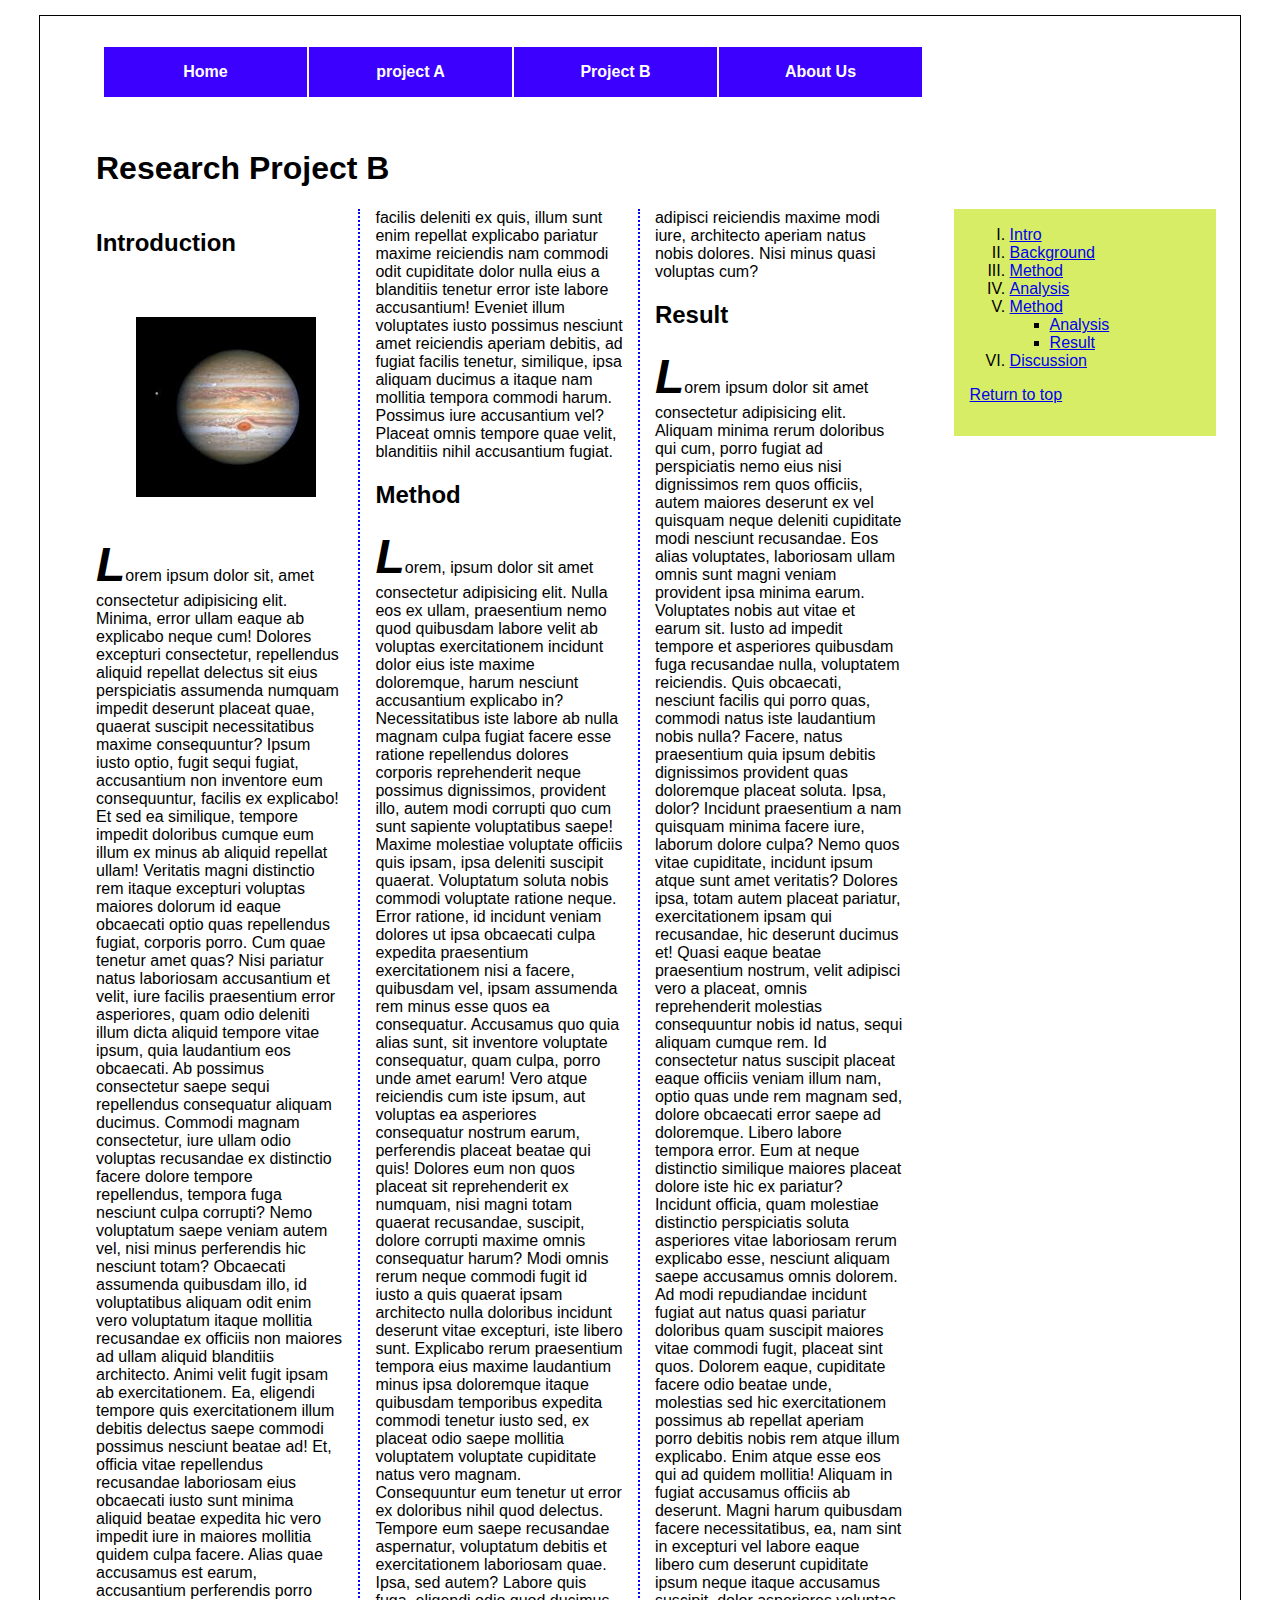
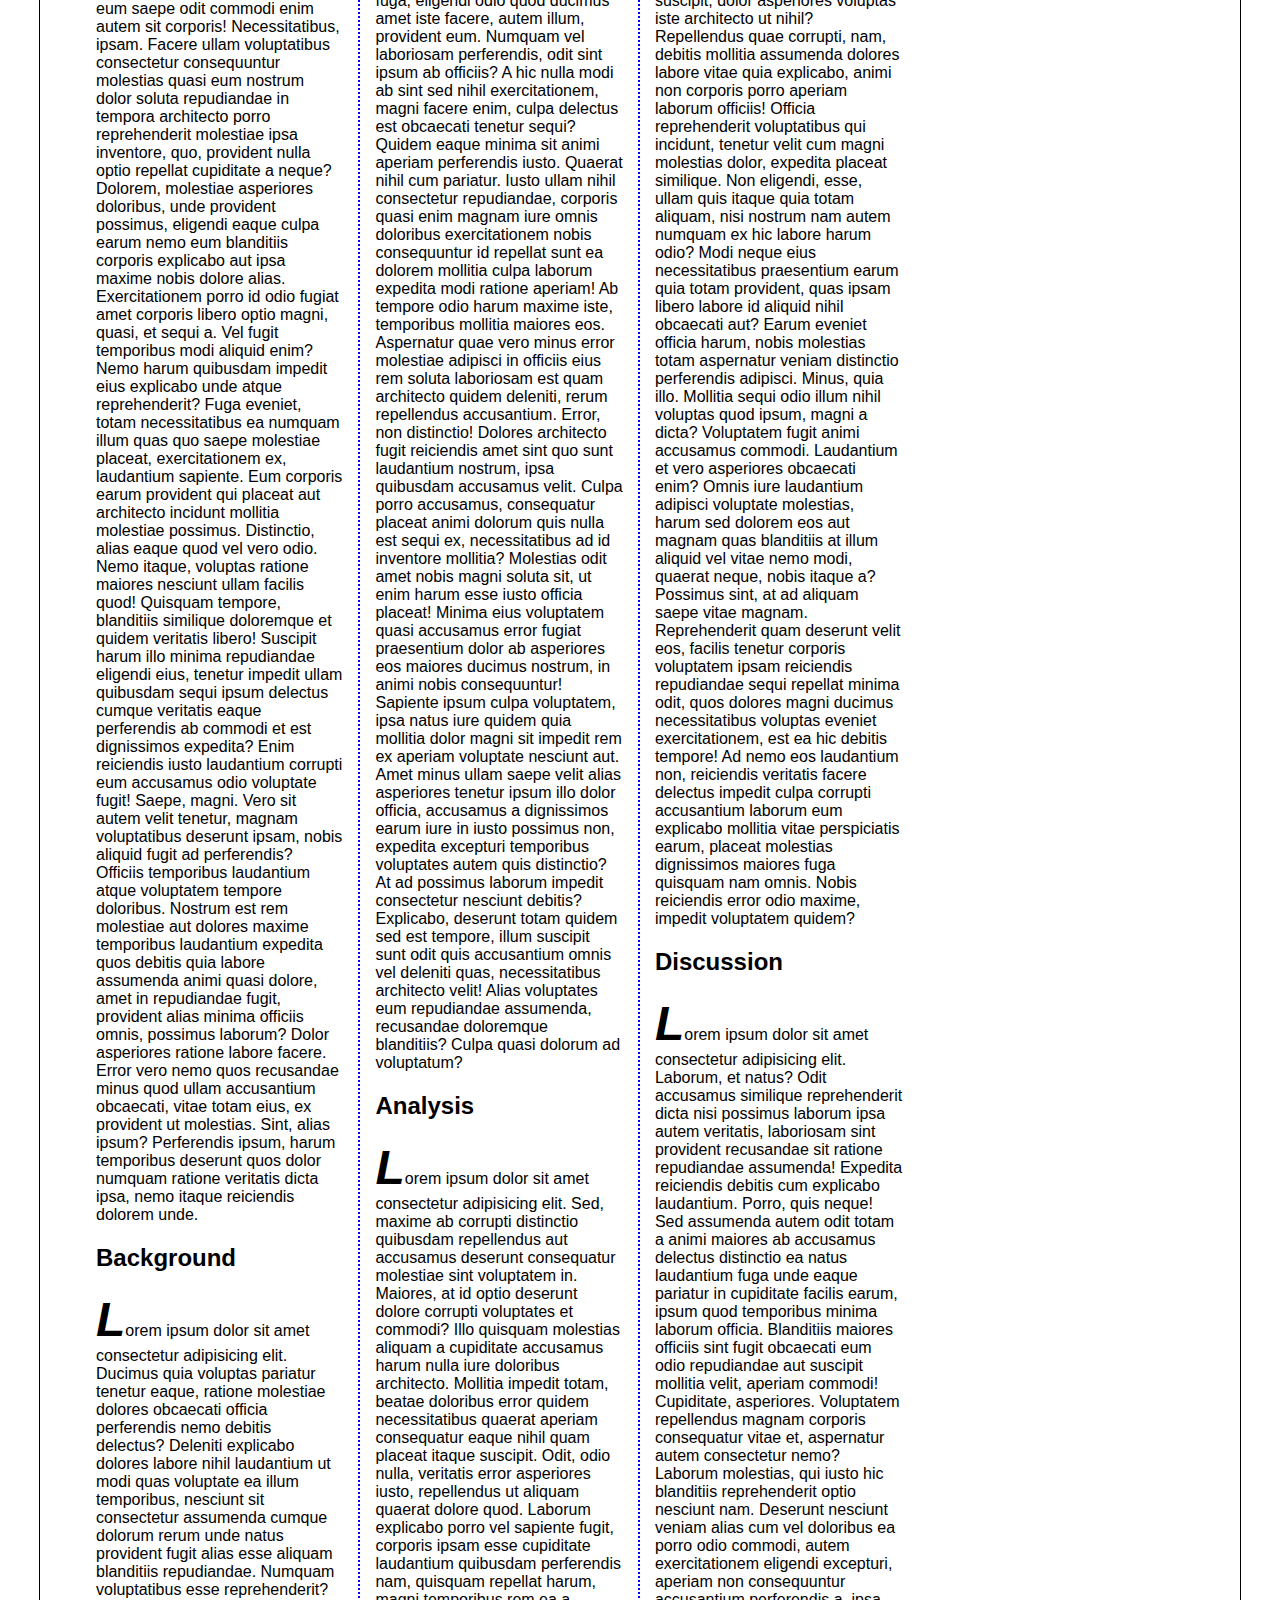
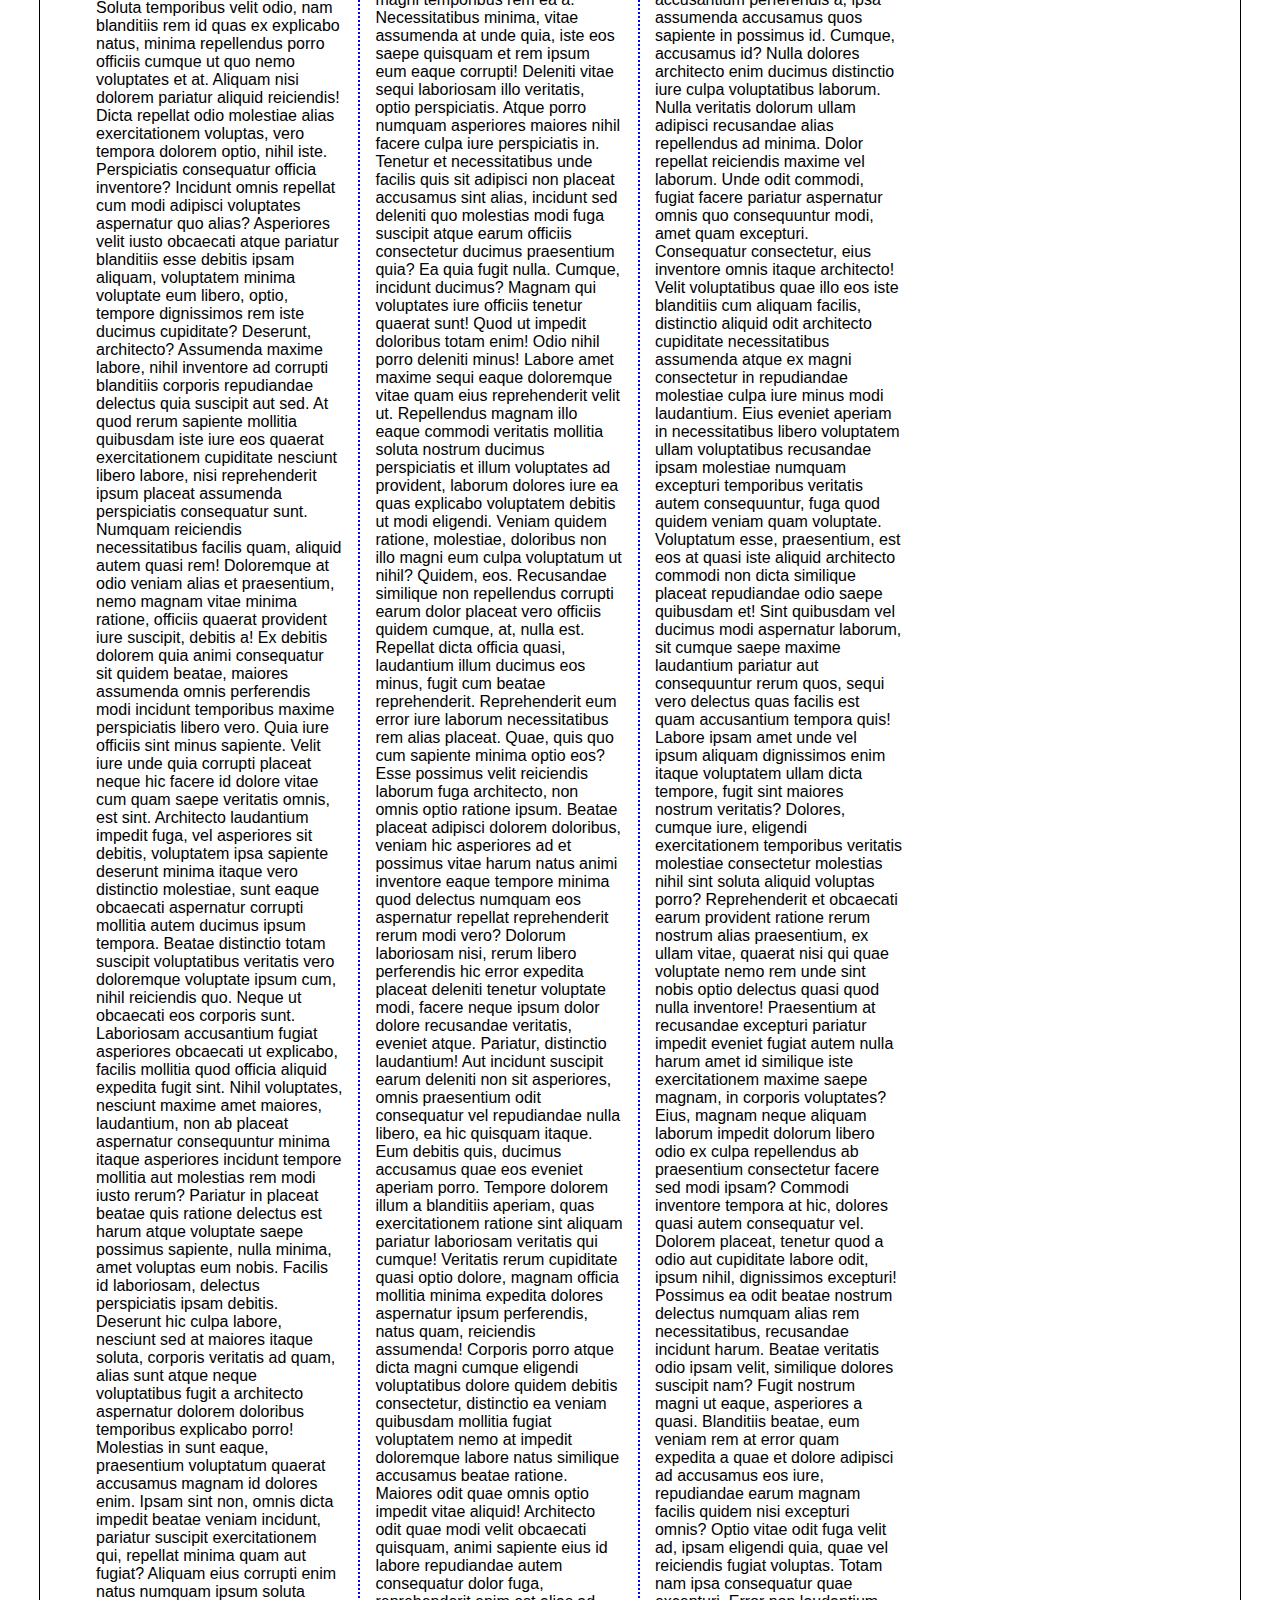
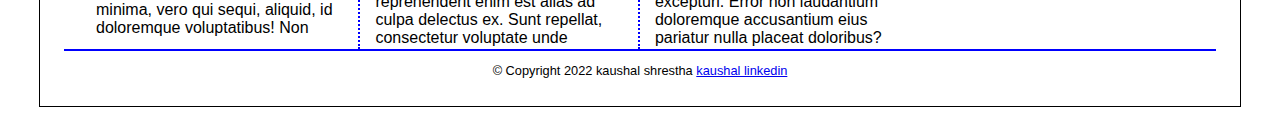
==== commit 19505082: "kk" ====
--- a/exam.html
+++ b/exam.html
@@ -22,7 +22,7 @@
     </ul>
 </nav>
 <div>
-<p>
+<div id="top">
 <research>
     <h1>Research Project B</h1>
 </research>
--- a/styles/exam.css
+++ b/styles/exam.css
@@ -6,19 +6,36 @@
     width:175px;
     padding: 1em 14px;
     text-decoration:none;
-    background-color:blue;
+    background-color:rgb(60, 0, 255);
     color:white;
     font-weight: bold;
     border-right: 2px solid white;
 
+    
+
+      
+    
+
  }
   #nav_menu ul li a.lastitem {border-right:none;}
     #nav_menu ul li a.current { color:yellow;}
+    body{
+        font-family: Arial, Helvetica, sans-serif;
+        font-size: 100%;
+        width: 90%;
+        background-color: white;
+        margin: 15px auto;
+        padding: 15px 1.5em;
+        border: 1px solid black;
+        border: radius 25px;
+        box-shadow: 5px;
+    }
 
     img{
         float: left;
         margin: 2.5em;
     }
+    
 
     article 
     {
@@ -34,10 +51,11 @@
 
     research 
     {
+        
+        width: 70%;
         float: left;
-        width: 100%;
         clear: left;
-
+        margin-top: 2em;
         margin-left: 2em;
     
     }
@@ -61,7 +79,7 @@
 aside.fixed{
     width: 20%;
     float: right;
-    background-color: rgb(196, 101, 237);
+    background-color: rgb(214, 237, 101);
     padding: 0.1em 1em 1em;
 }
 
